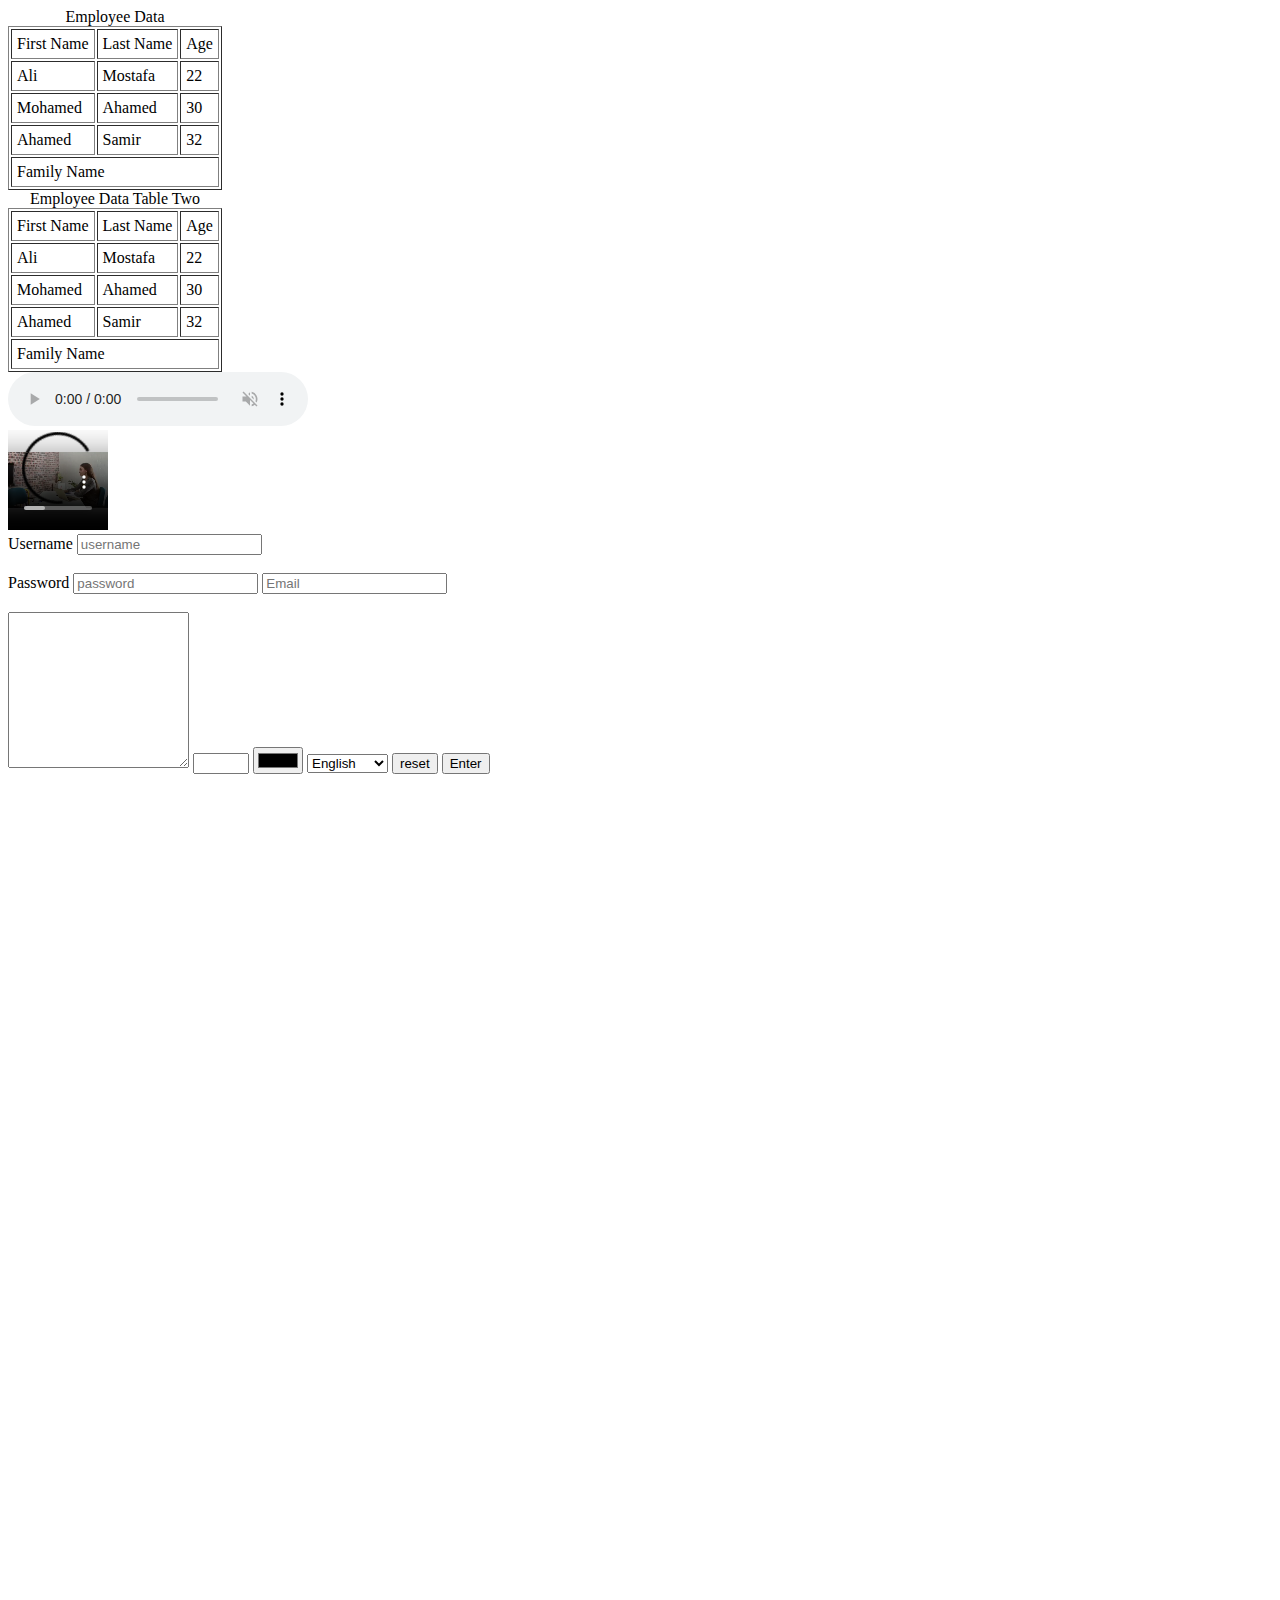
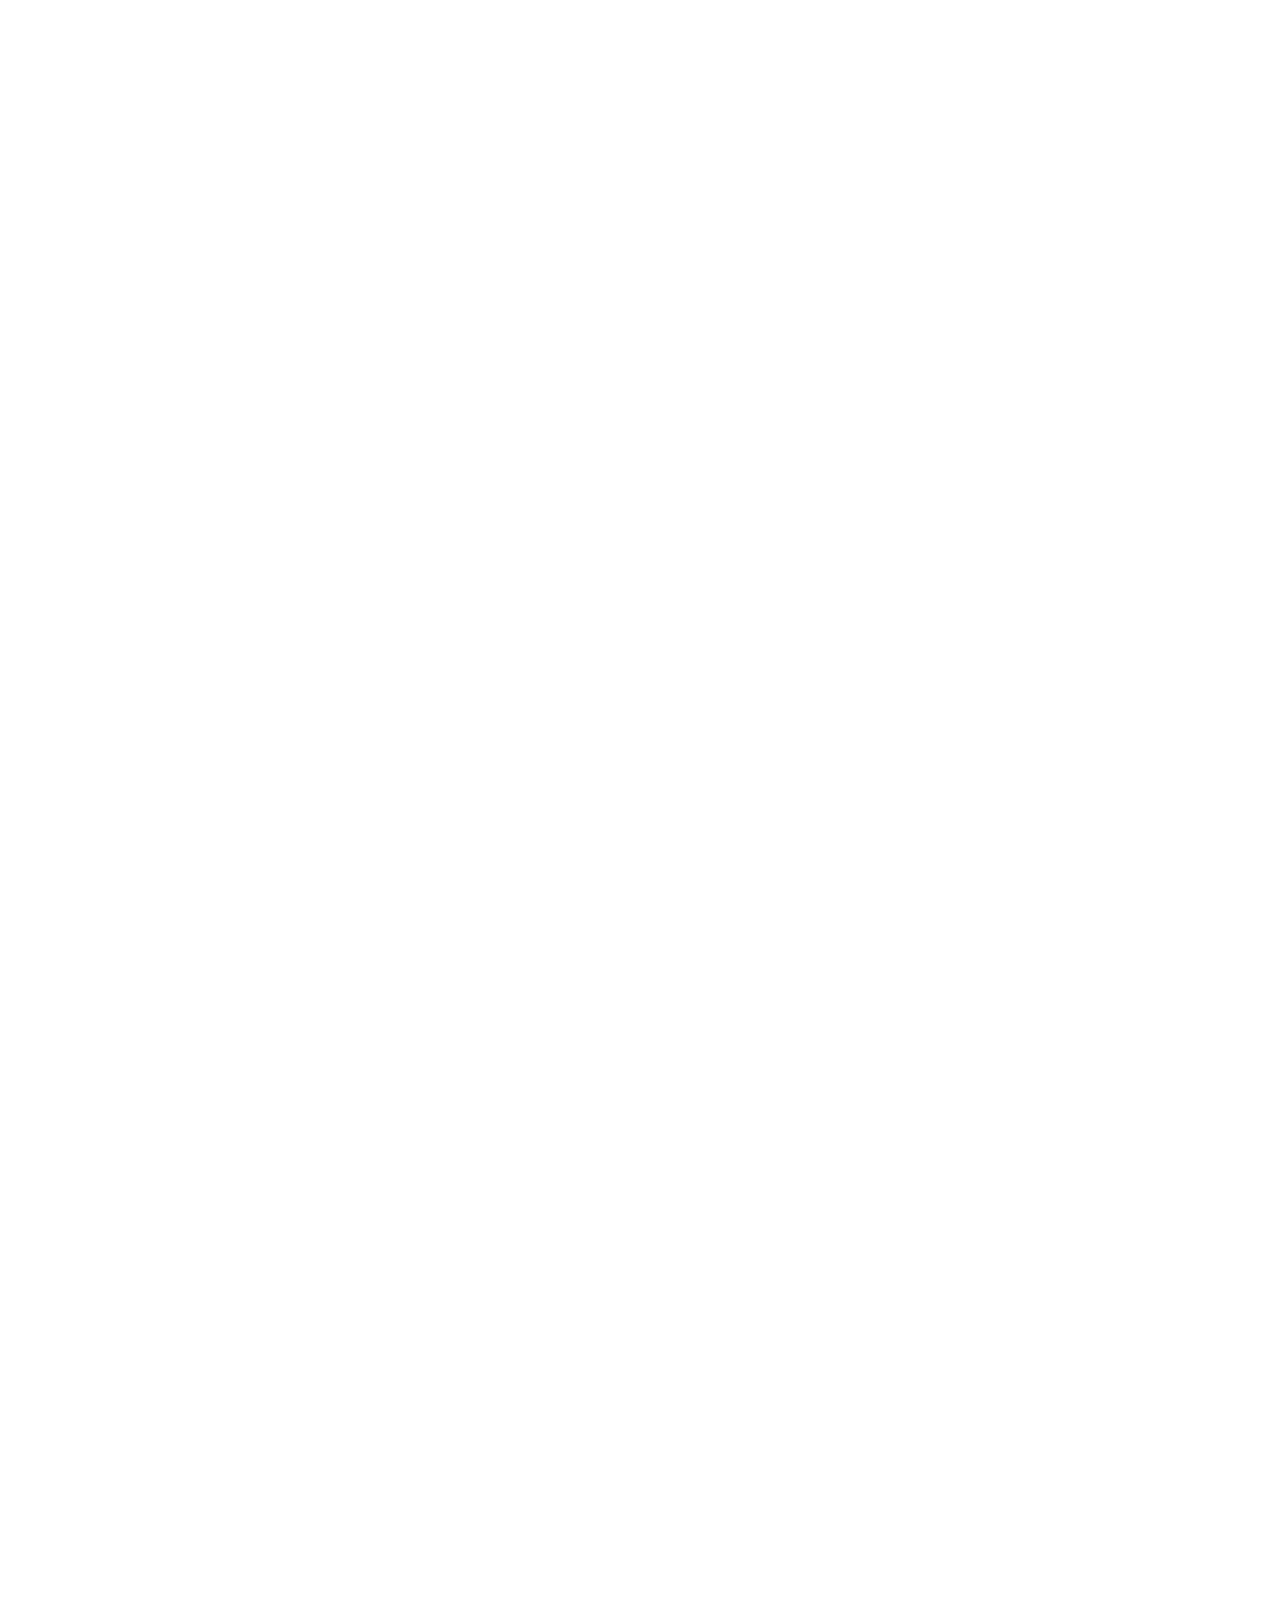
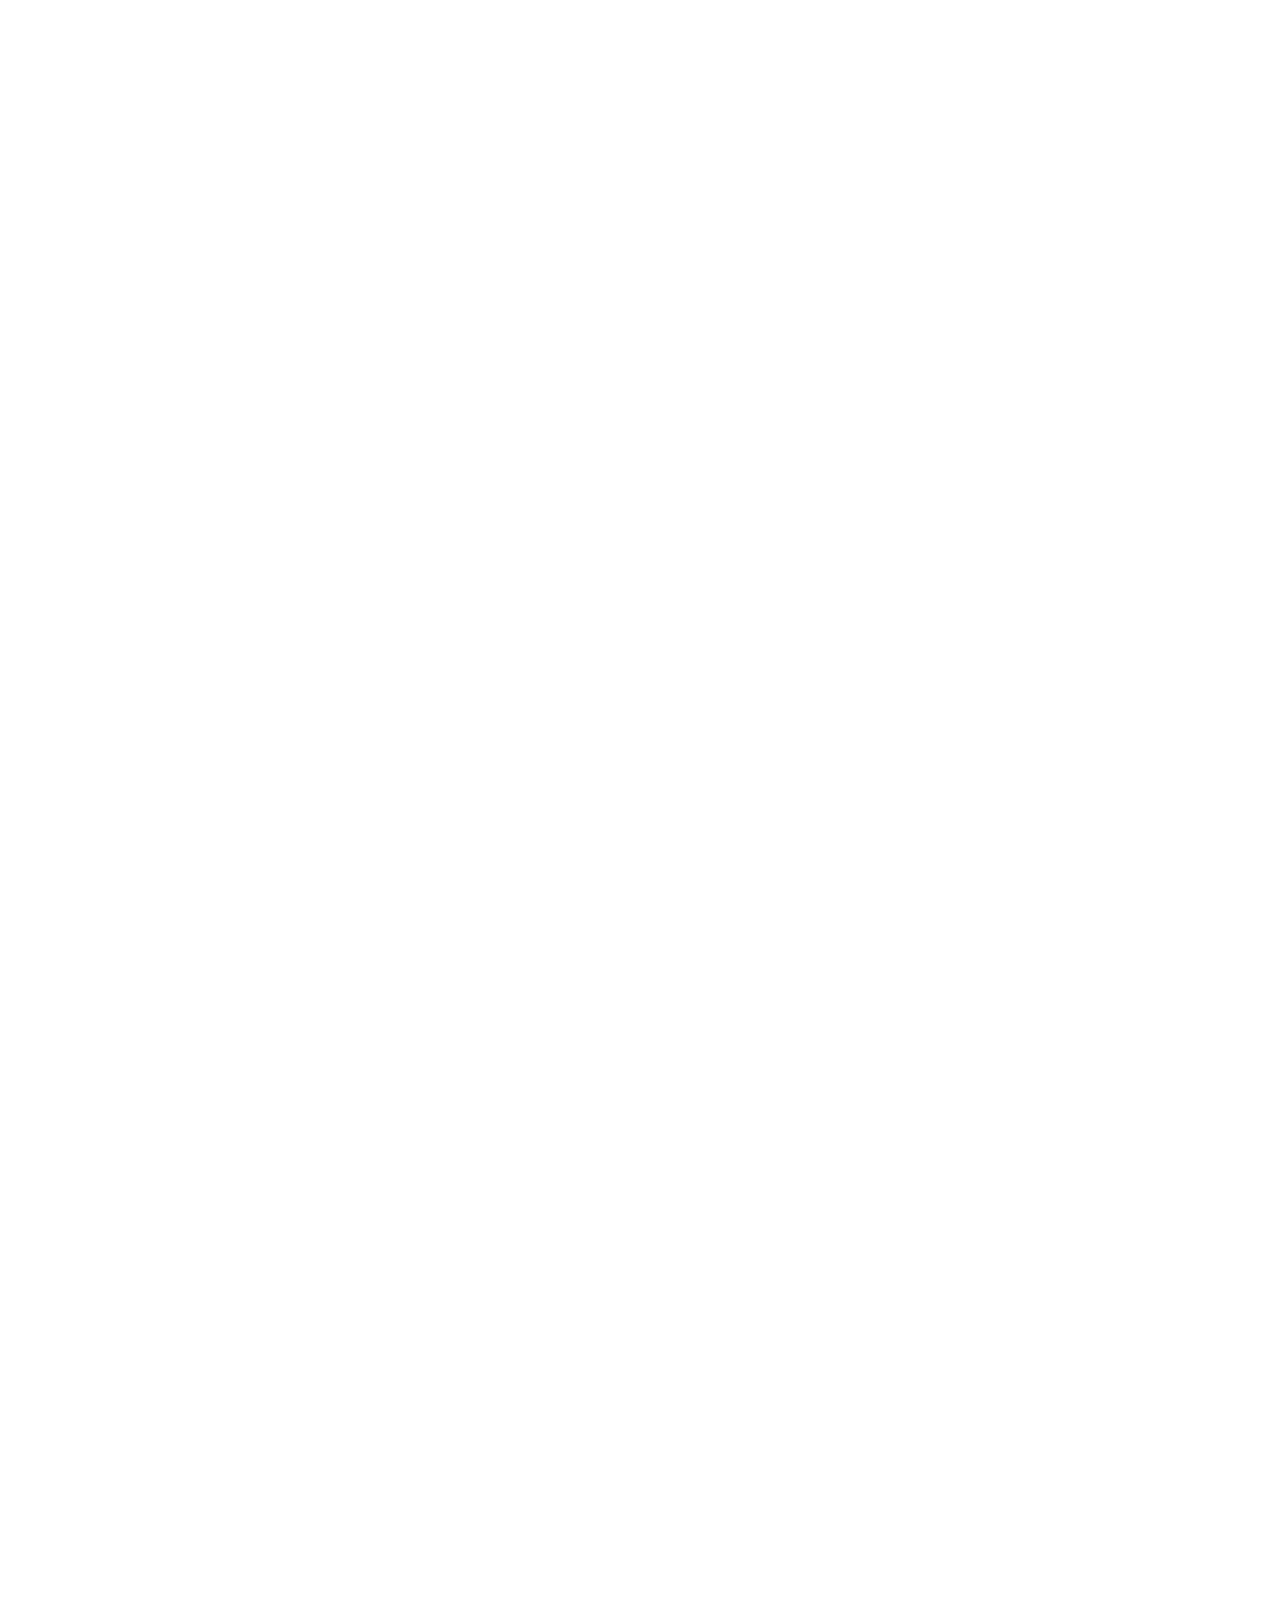
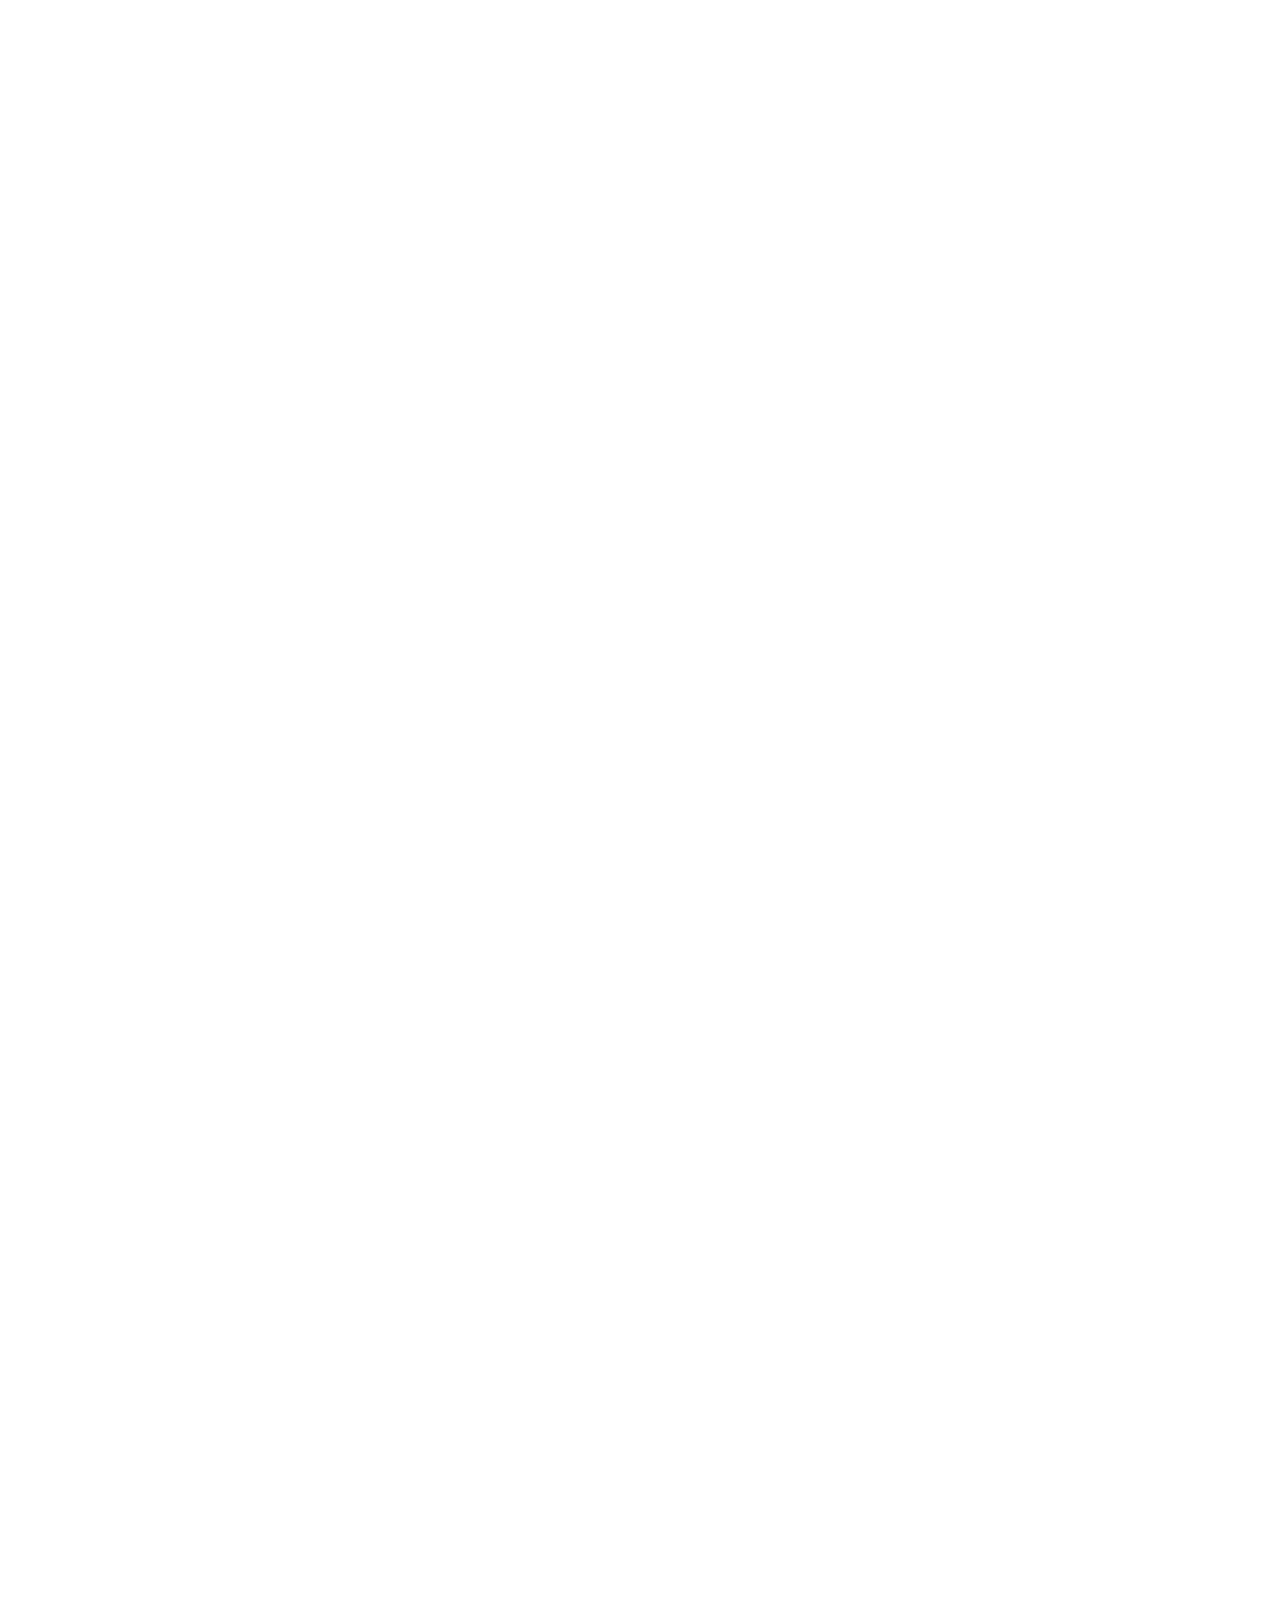
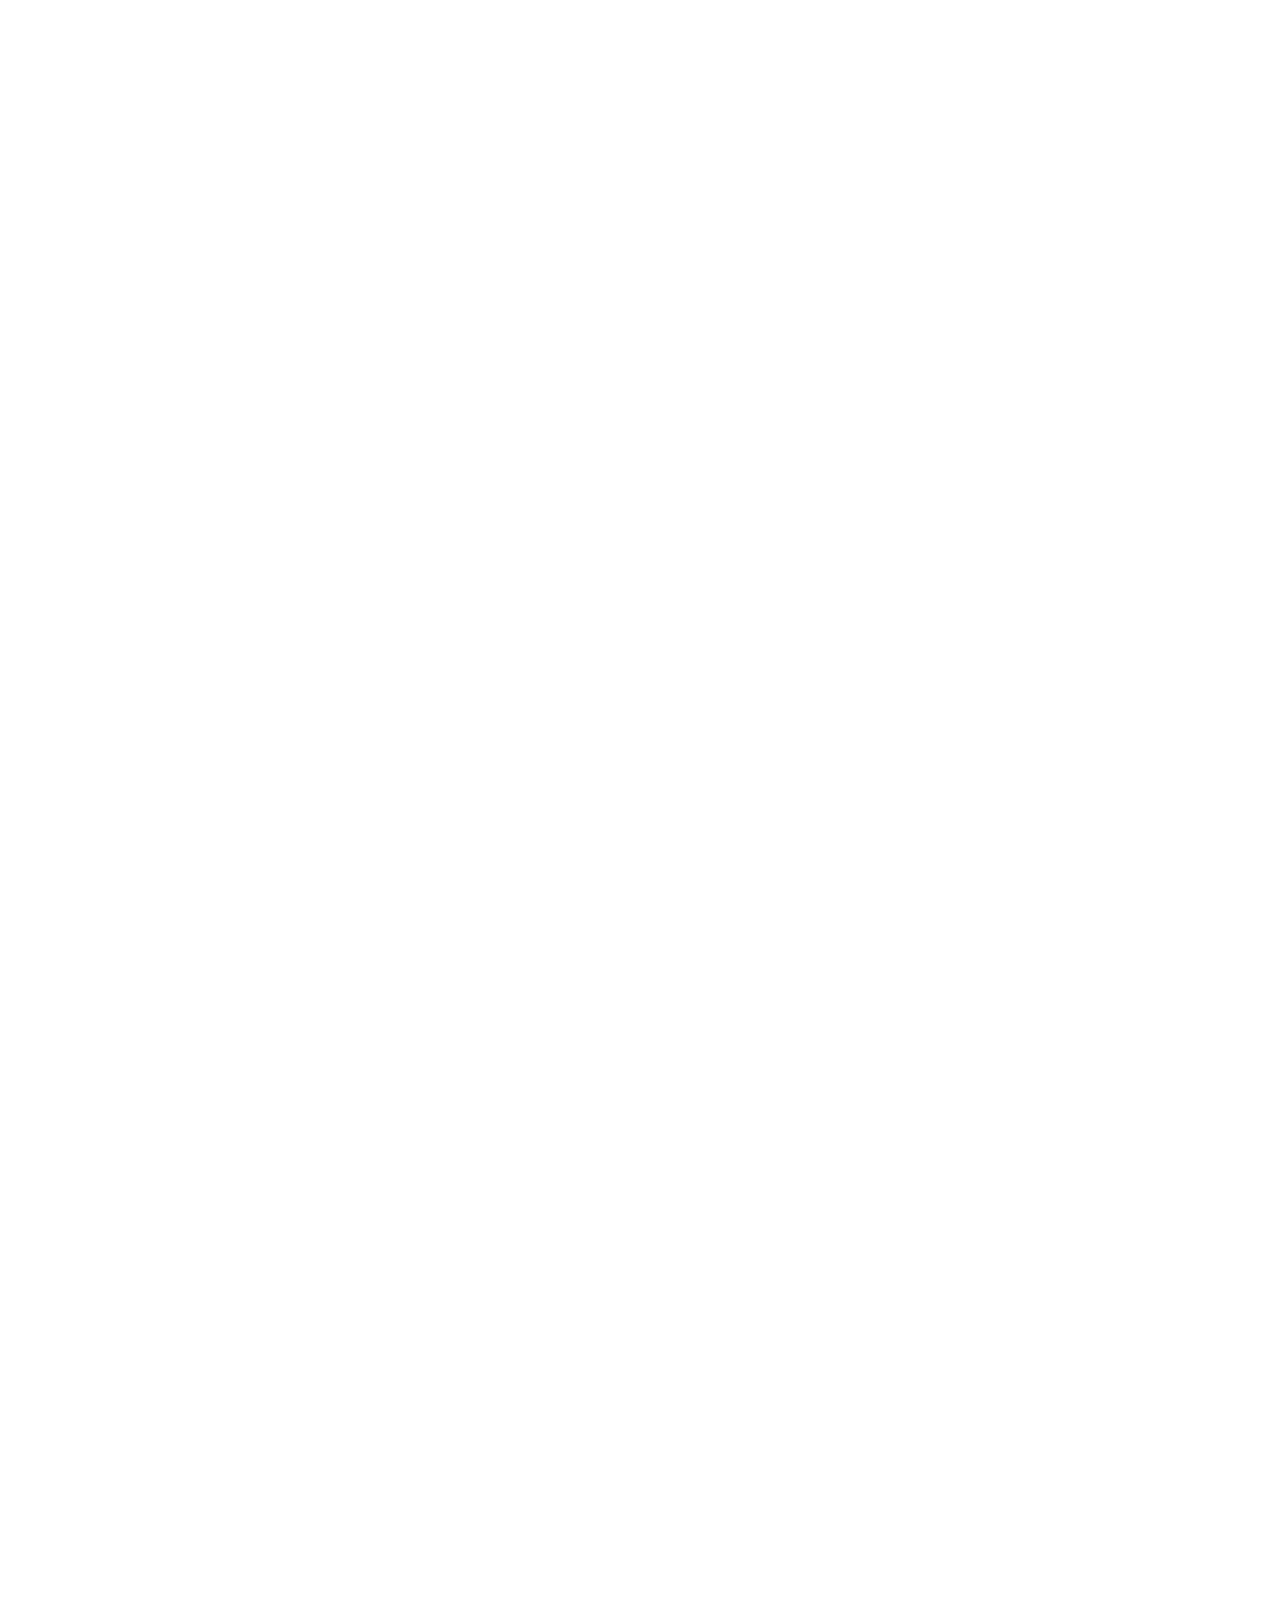
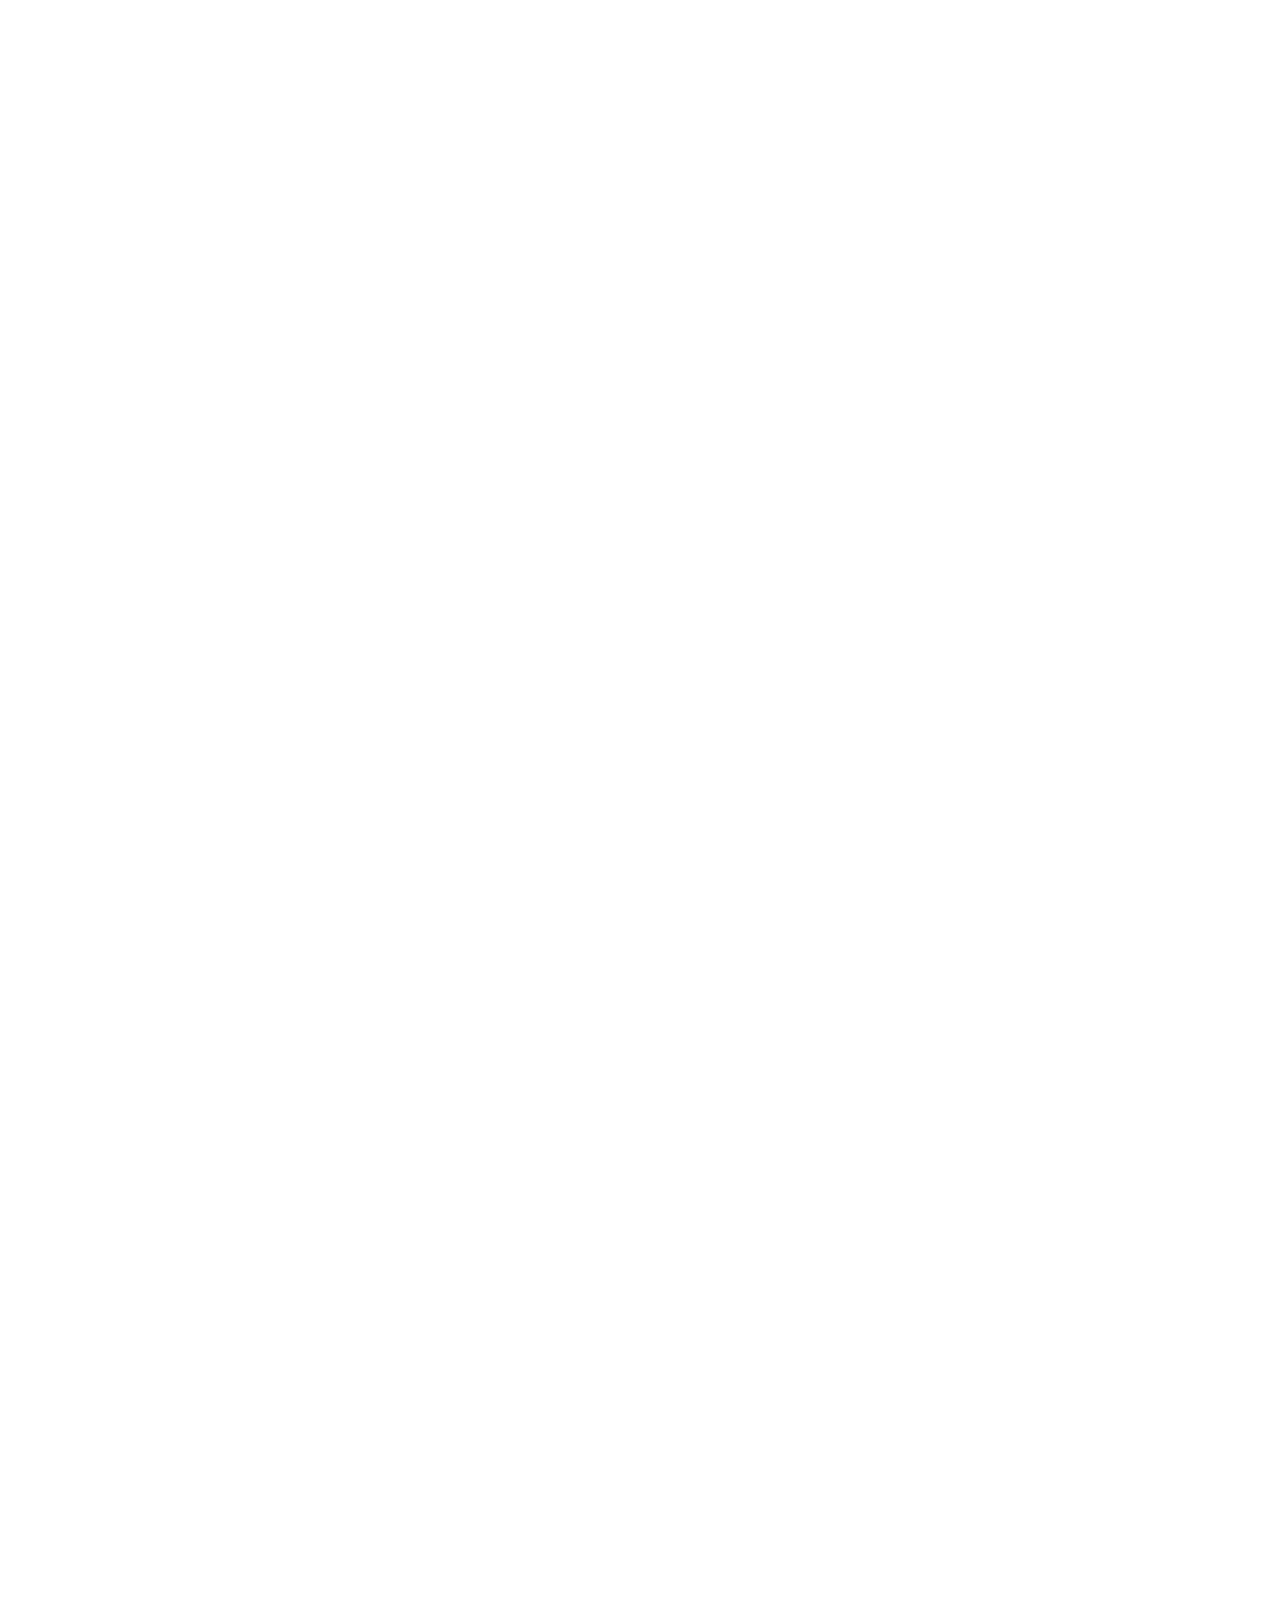
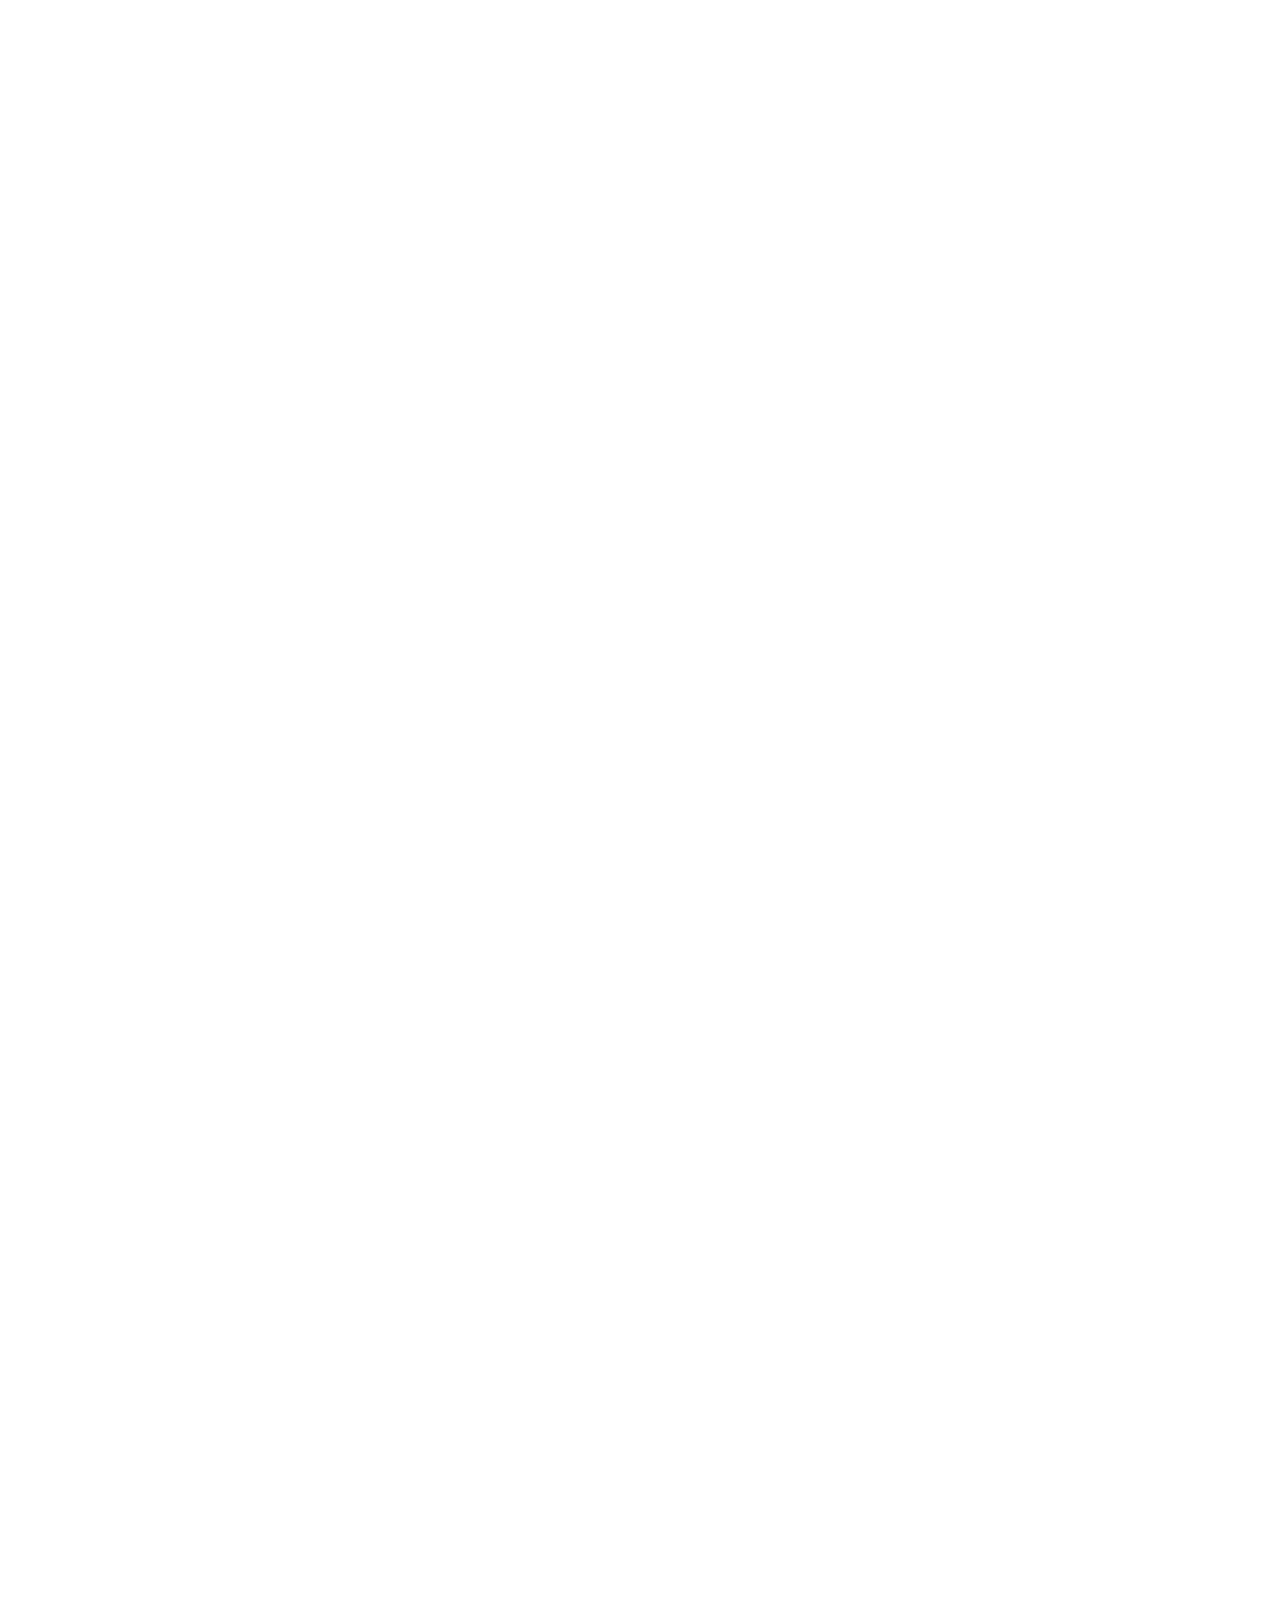
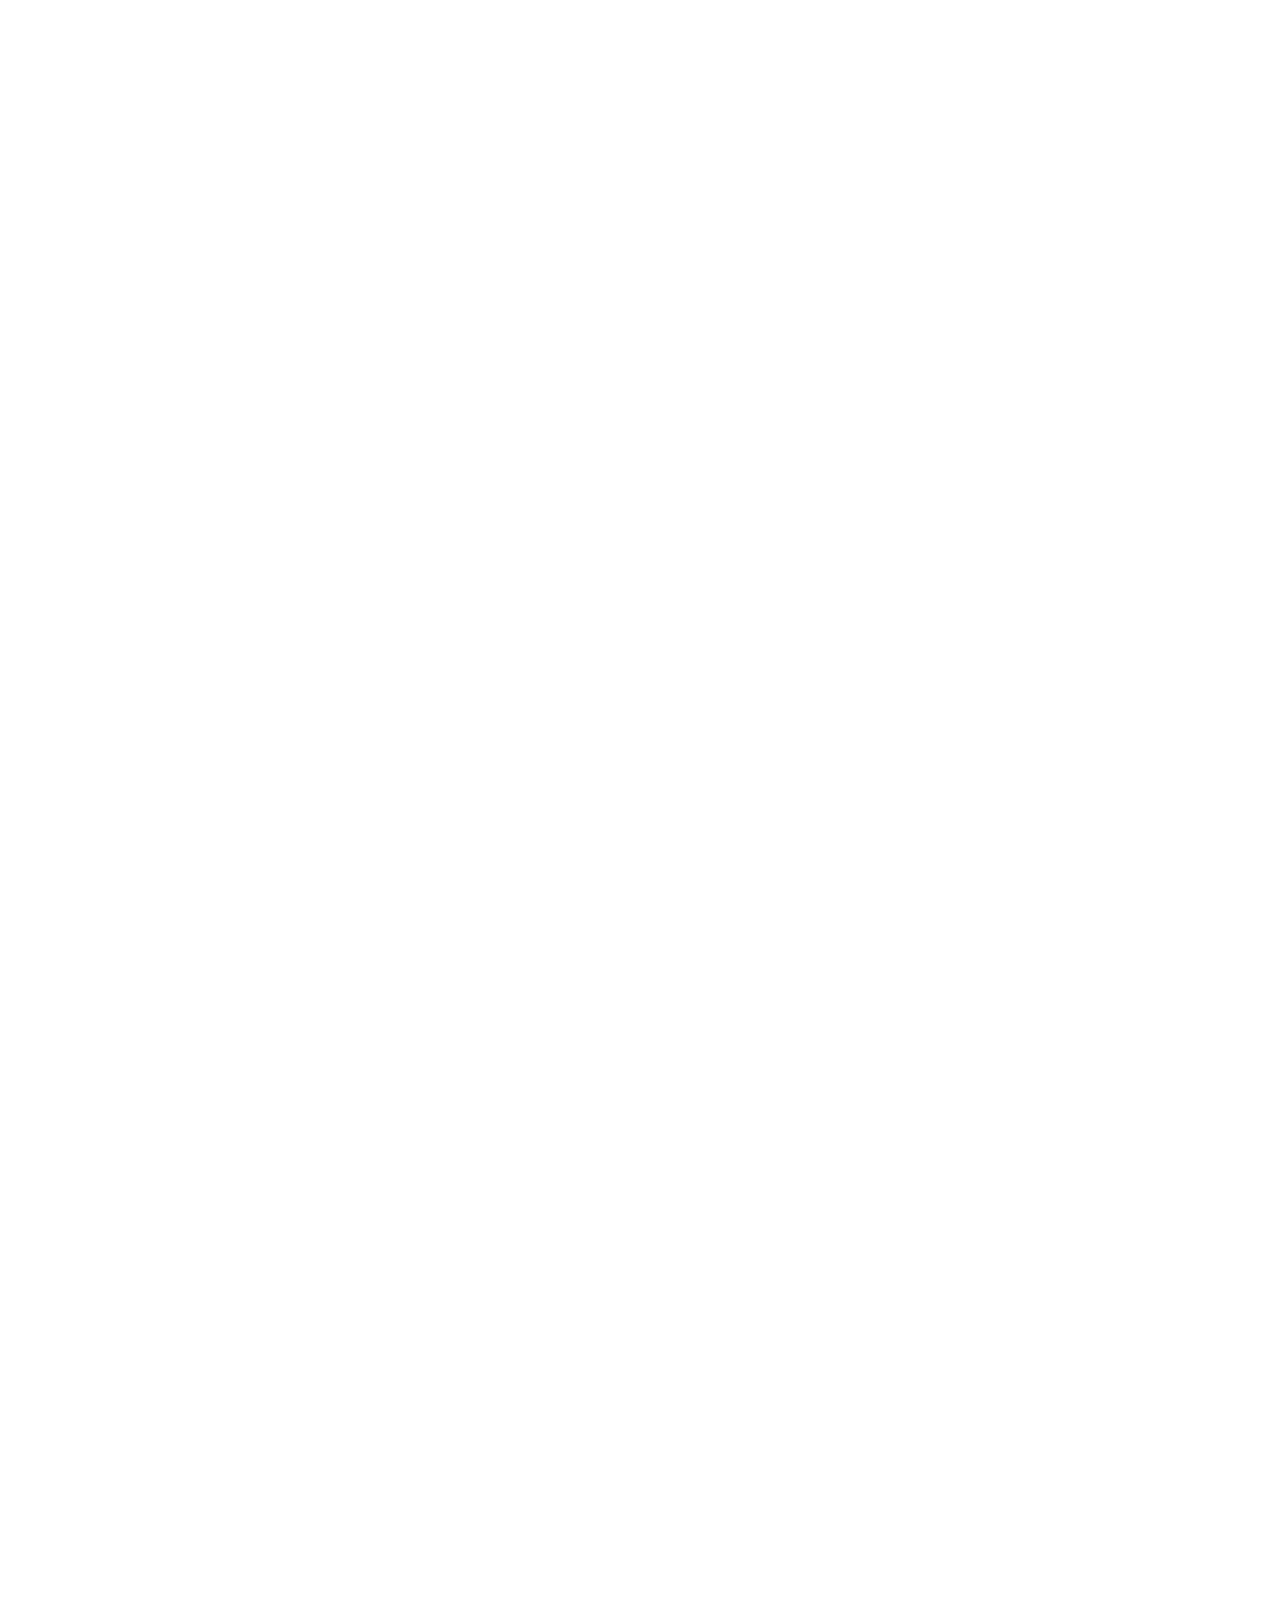
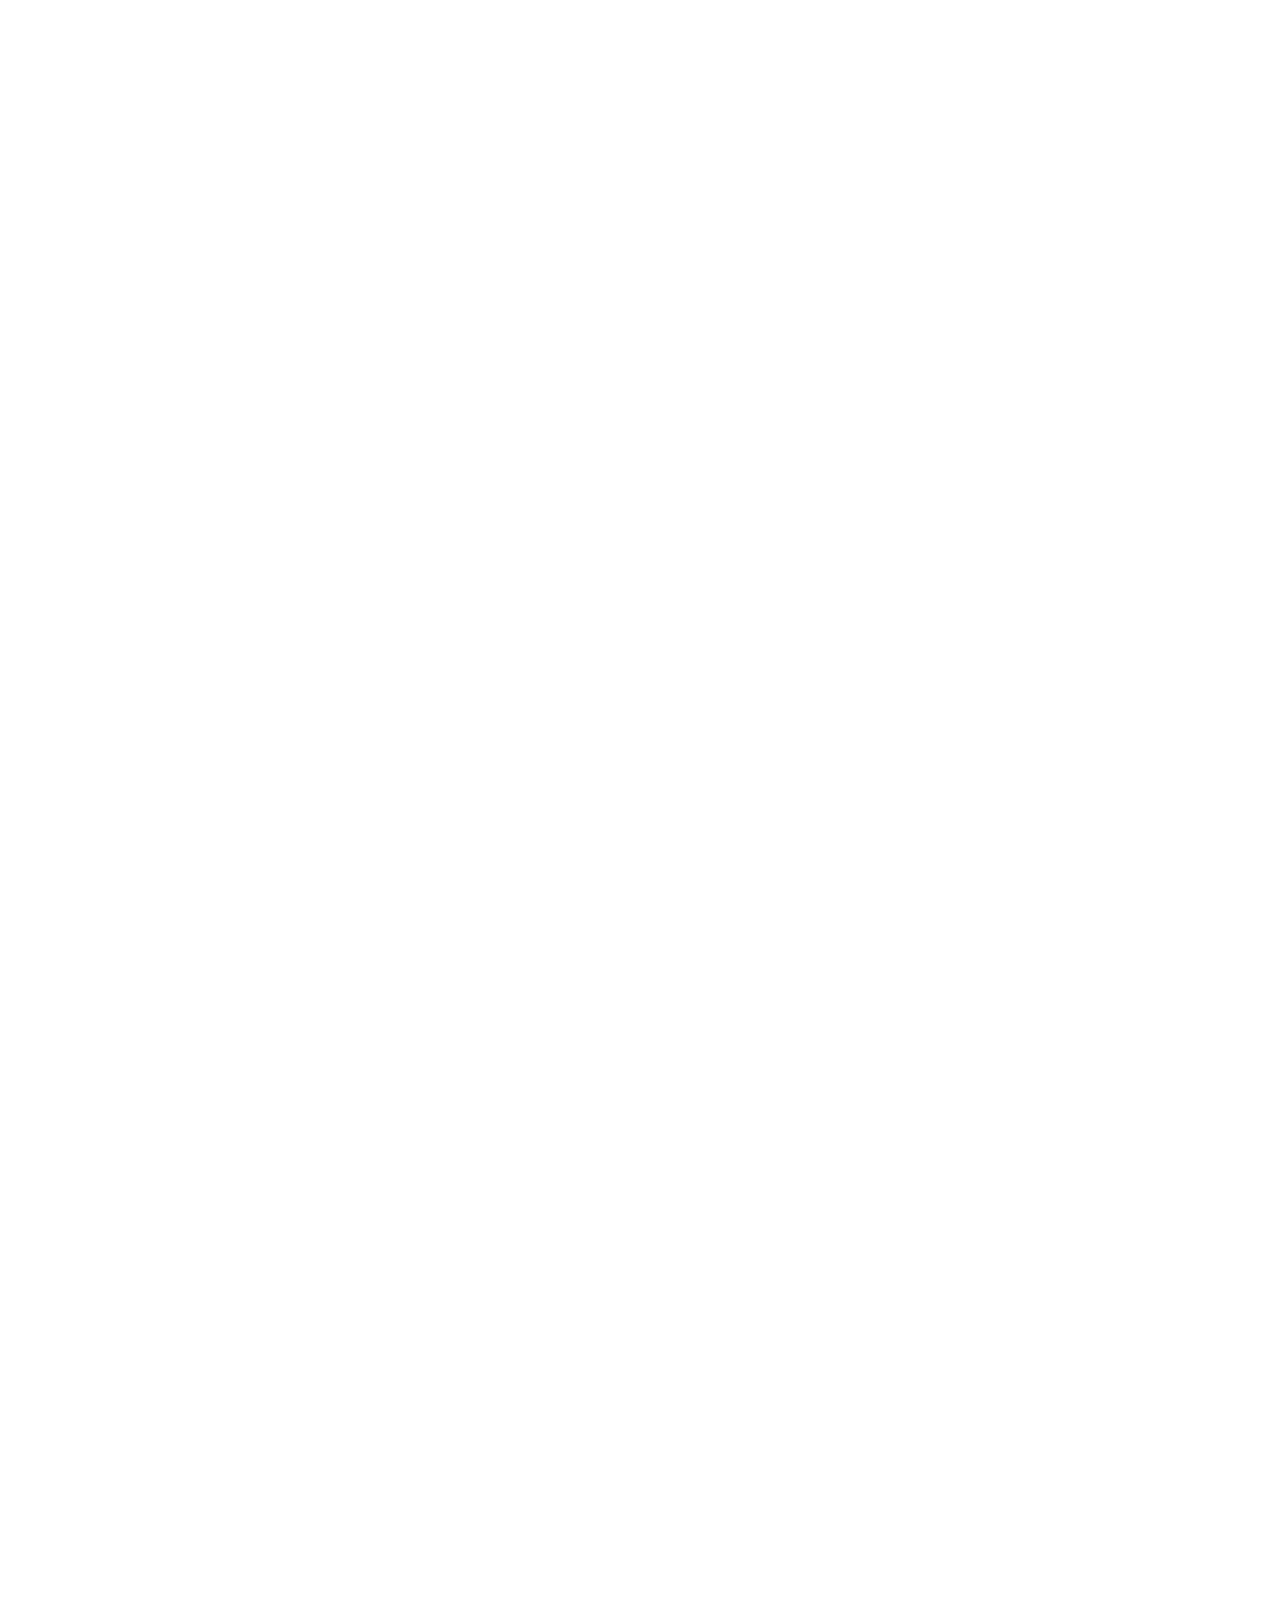
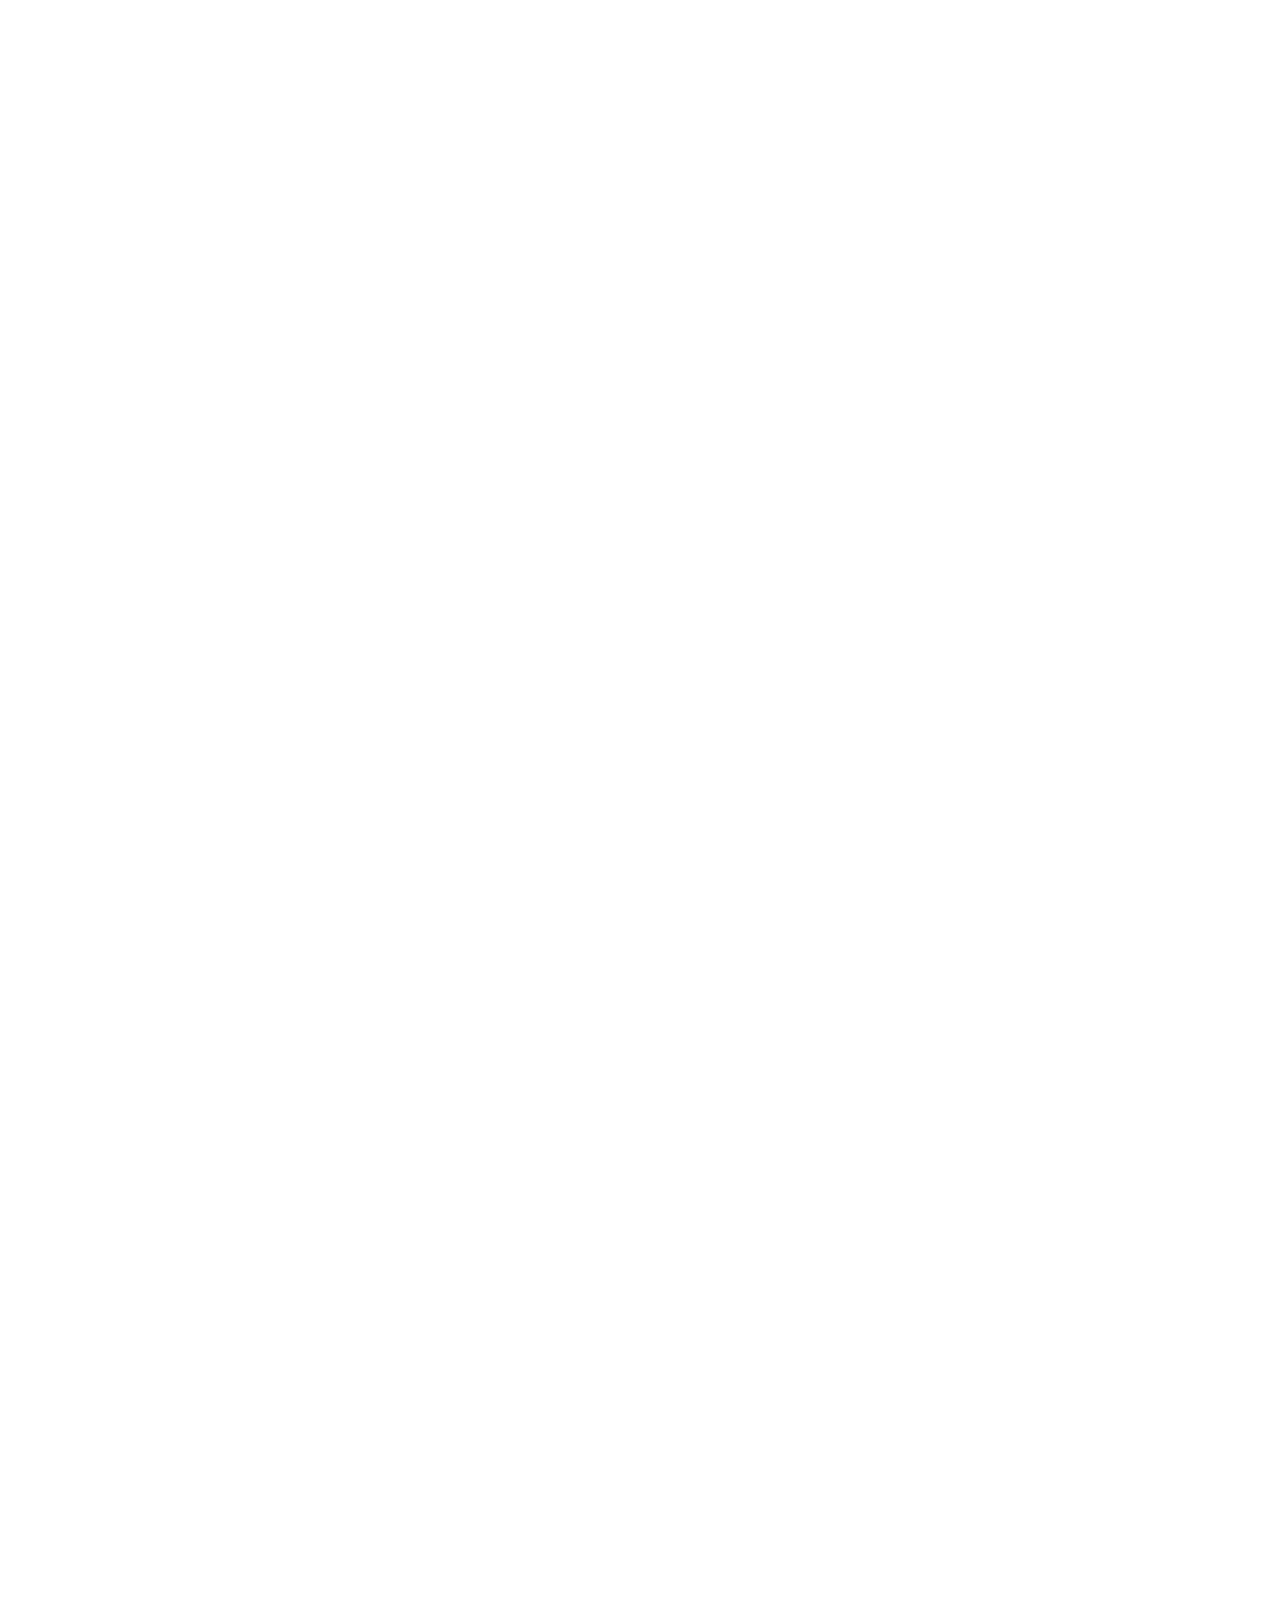
==== Lecture04/index.html @ a2633386 "Lecture04 are added.." ====
<!DOCTYPE html>
<html>
<head>
	<meta charset="utf-8">
	<meta name="viewport" content="width=device-width, initial-scale=1">
	<title>Lecture04 - Table - Media - Form</title>

	<style type="text/css">
		body {
			height: 11700vh;
		}
	</style>
</head>
<body>
	<!-- Table -->
	<table border="1" cellpadding="5px">
		<caption>Employee Data</caption>
		<thead>
			<tr>
				<td>First Name</td>
				<td>Last Name</td>
				<td>Age</td>
			</tr>
		</thead>
		<tbody>
			<tr>
				<td>Ali</td>
				<td>Mostafa</td>
				<td>22</td>
			</tr>
			<tr>
				<td>Mohamed</td>
				<td>Ahamed</td>
				<td>30</td>
			</tr>
			<tr>
				<td>Ahamed</td>
				<td>Samir</td>
				<td>32</td>
			</tr>
		</tbody>
		<tfoot>
			<tr>
				<td colspan="3">Family Name</td>
			</tr>
		</tfoot>
	</table>

	<table border="1" cellpadding="5px">
		<caption>Employee Data Table Two</caption>

			<tr>
				<td>First Name</td>
				<td>Last Name</td>
				<td>Age</td>
			</tr>
	
		
			<tr>
				<td>Ali</td>
				<td>Mostafa</td>
				<td>22</td>
			</tr>
			<tr>
				<td>Mohamed</td>
				<td>Ahamed</td>
				<td>30</td>
			</tr>
			<tr>
				<td>Ahamed</td>
				<td>Samir</td>
				<td>32</td>
			</tr>
		
		
			<tr>
				<td colspan="3">Family Name</td>
			</tr>
		
	</table>

	<!-- Media -->
	<audio controls muted autoplay loop>
		<source src="C:\Users\MOHAMED\frontend-course2025\Lecture04\honor.mp3" type="audio/mp3">
	</audio>
	<br>
	<video controls  muted loop width="100" height="100">
		<source src="dev.mp4" type="video/mp4">
	</video>
	<track kind="subtitles" src="translate.vtt" srclang="en" label="English">
	<track kind="subtitles" src="translate2.vtt" srclang="ar" label="Arabic">

	<!-- Form -->
	<form action="" method="POST">
		<label>Username</label>
		<input type="text" placeholder="username" name="username"> <br><br>
		<label>Password</label>
		<input type="password" placeholder="password" name="password">
		<input type="email" name="email" placeholder="Email">
		<br><br>
		<textarea cols="20" rows="10" required></textarea>
		<input type="number" name="price" min="10" max="50" required>
		<input type="color" name="">
		<input type="hidden" value="Mohamed">

		<select>
			<optgroup label="Languages">
				<option>English</option>
				<option>Arabic</option>
				<option>Italy</option>
			</optgroup>
			<optgroup label="Lang">
				<option>En</option>
				<option>Ar</option>
				<option>It</option>
			</optgroup>
		</select>
		<input type="reset" name="" value="reset">
		<input type="submit" value="Enter">
	</form>

</body>
</html>
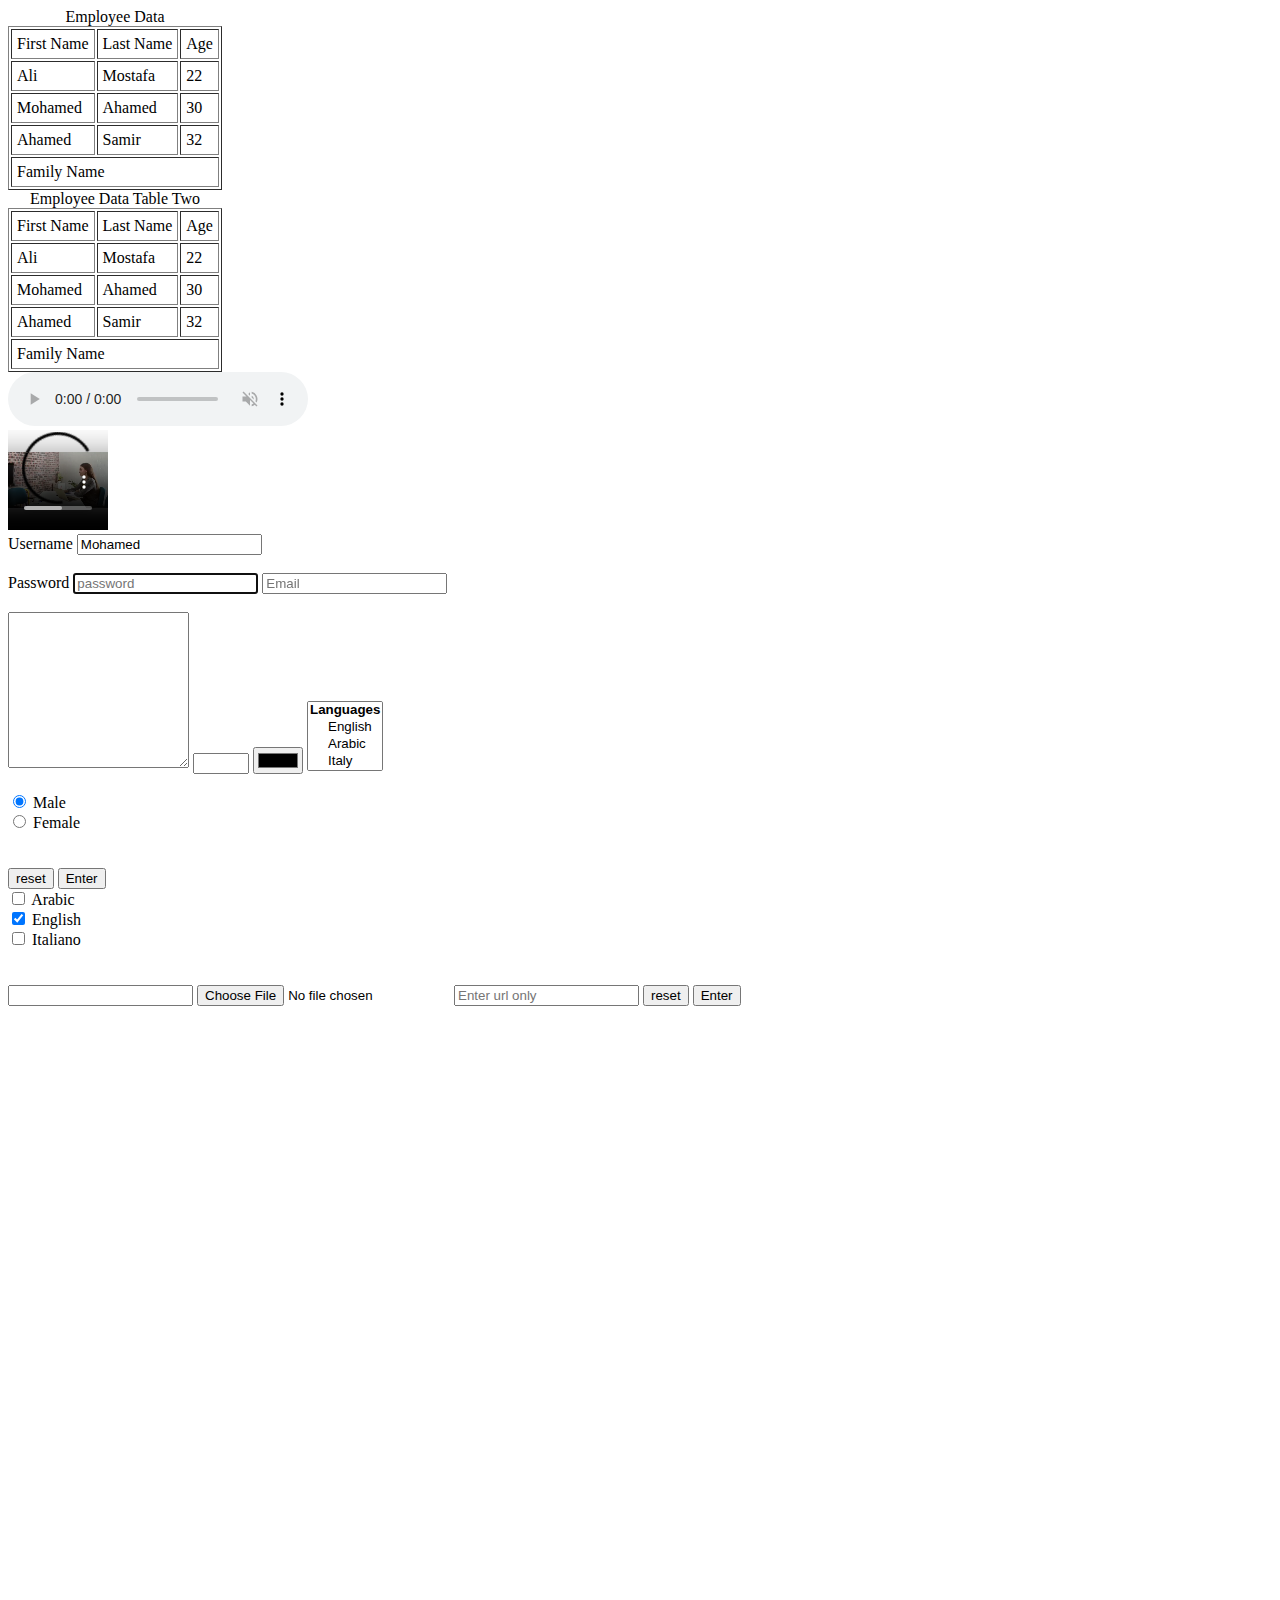
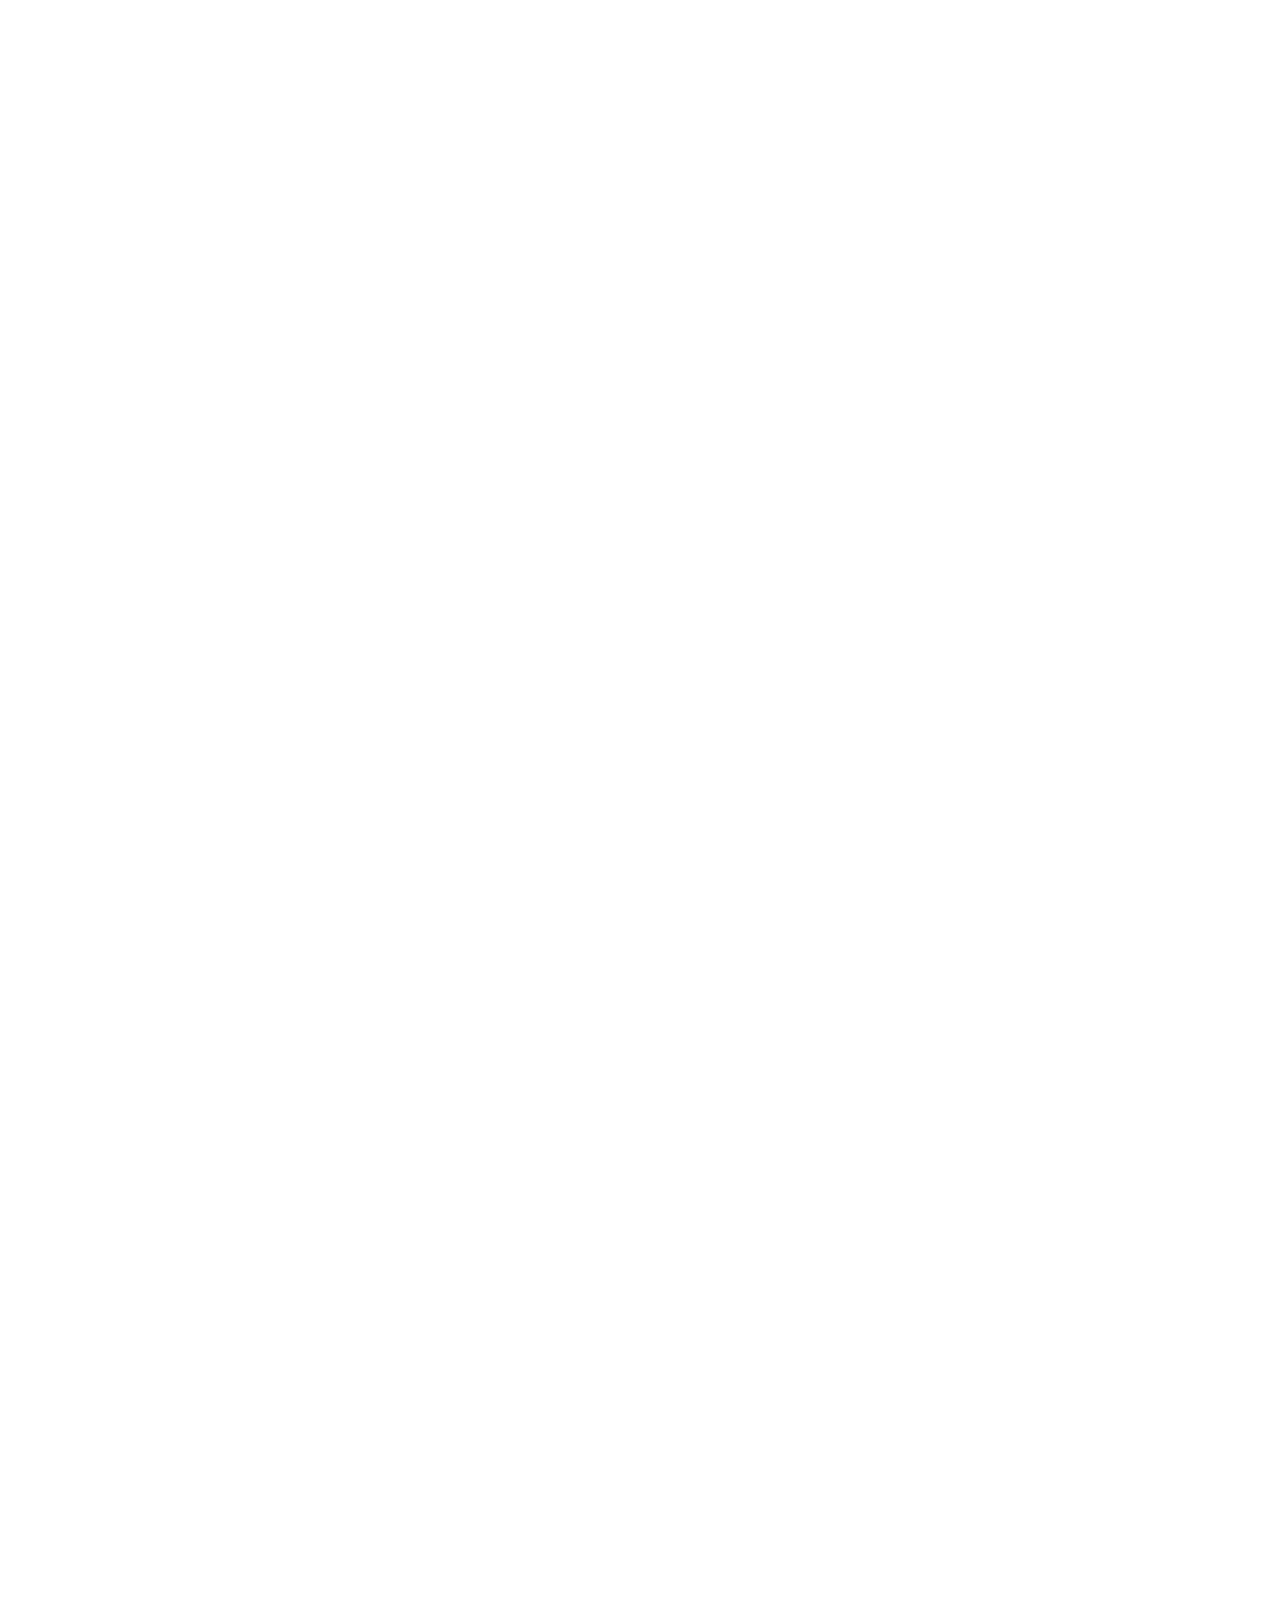
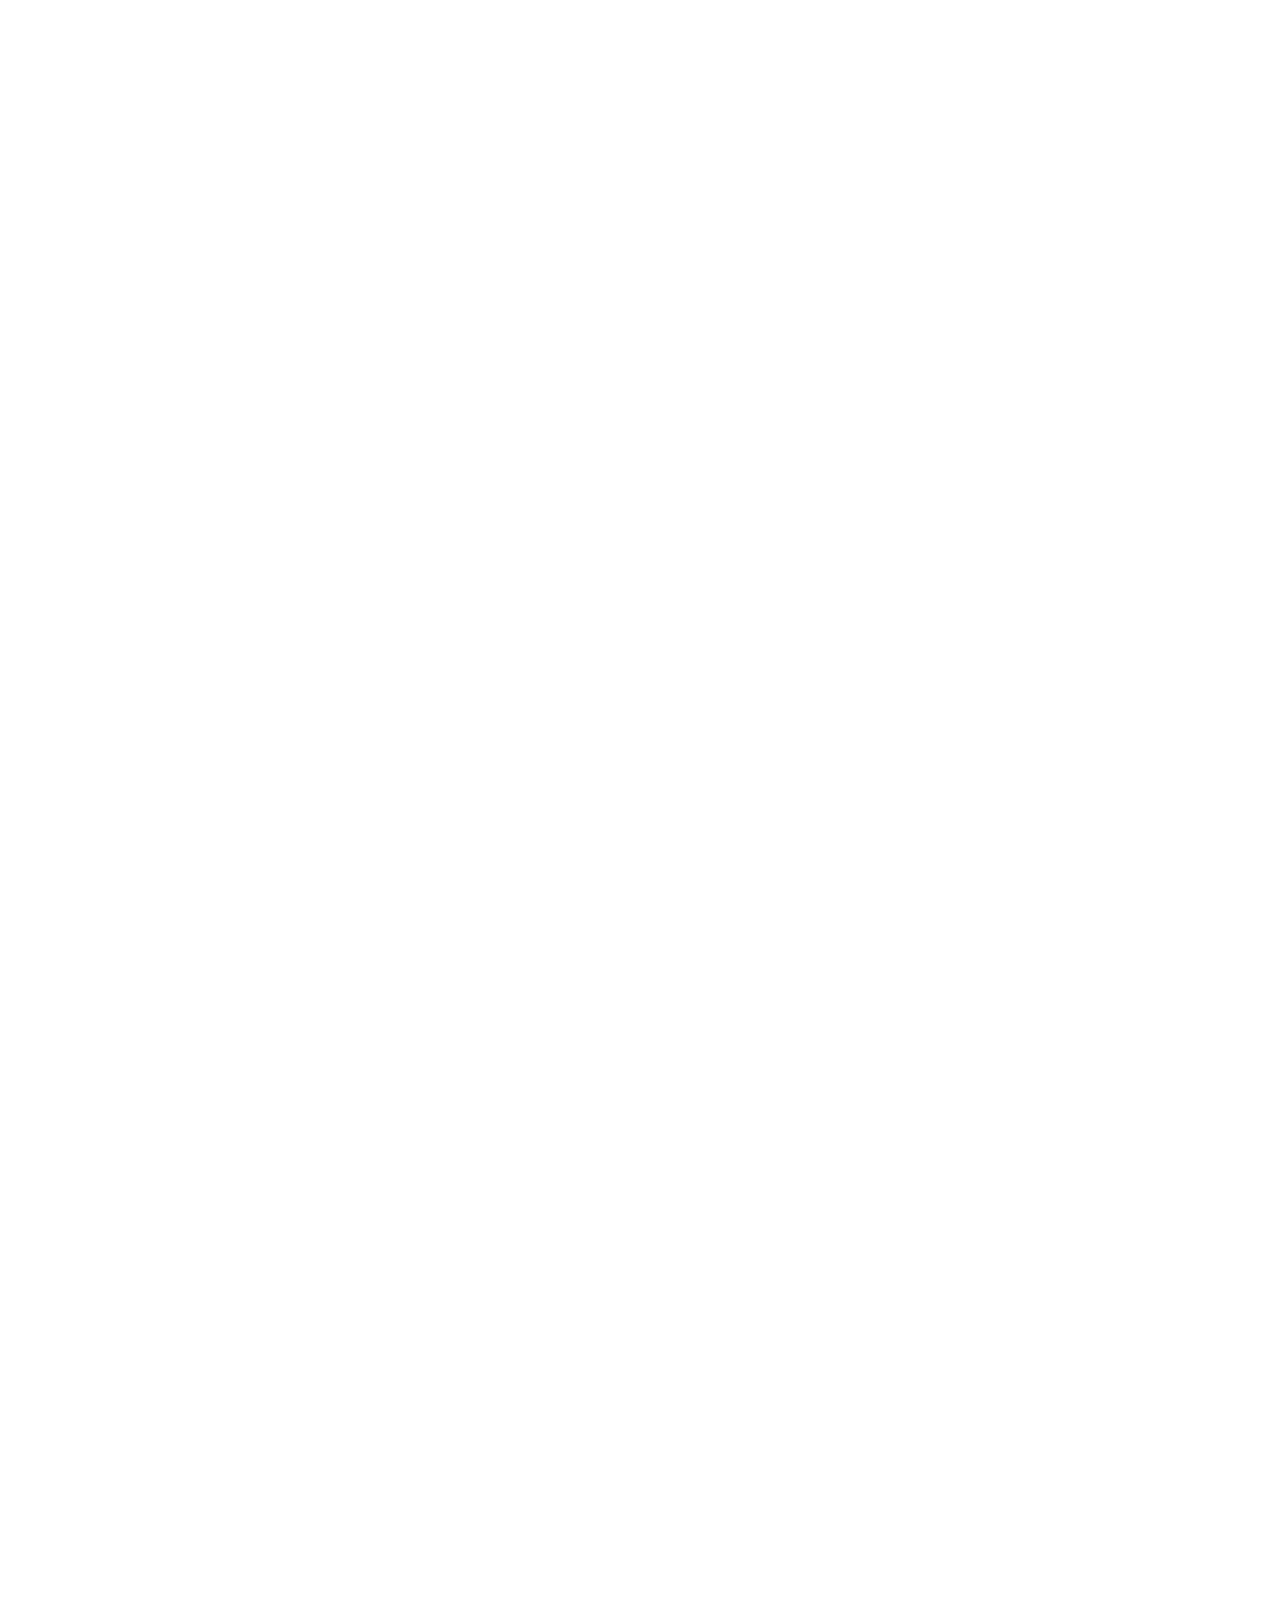
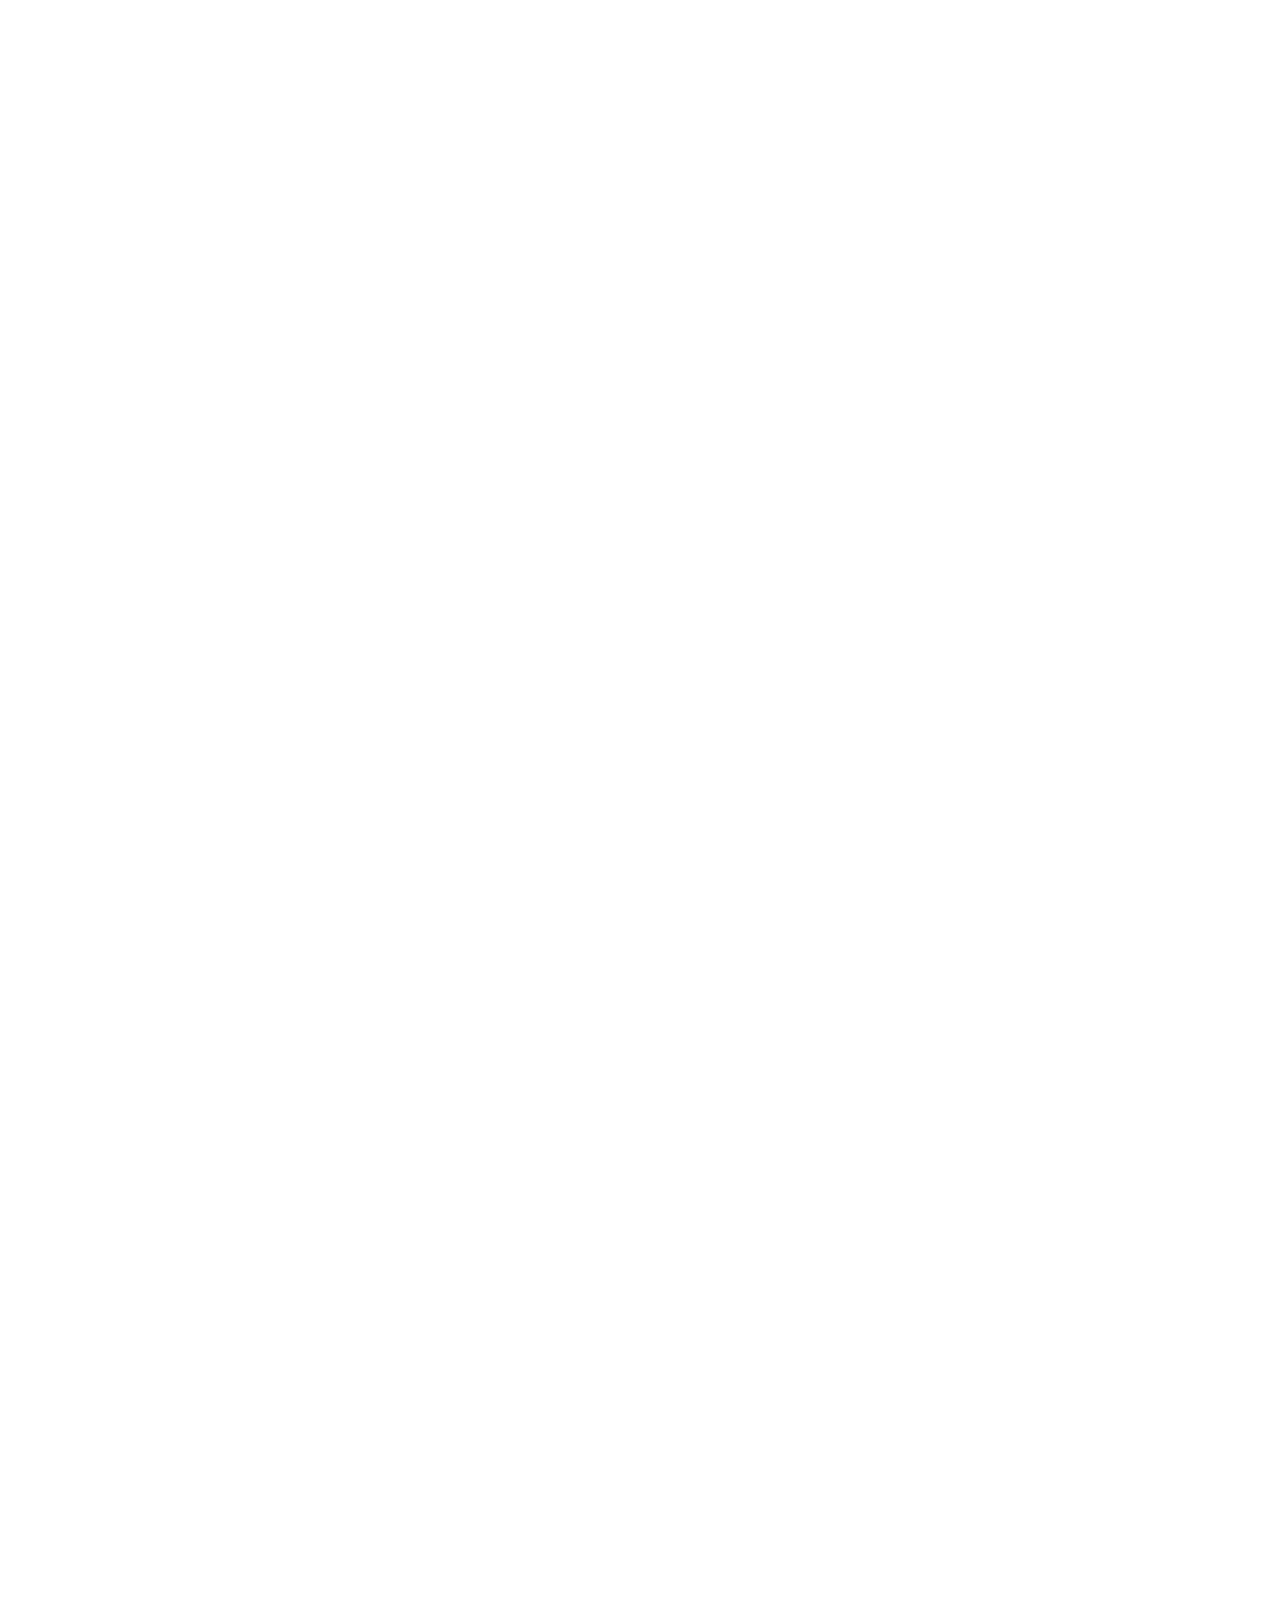
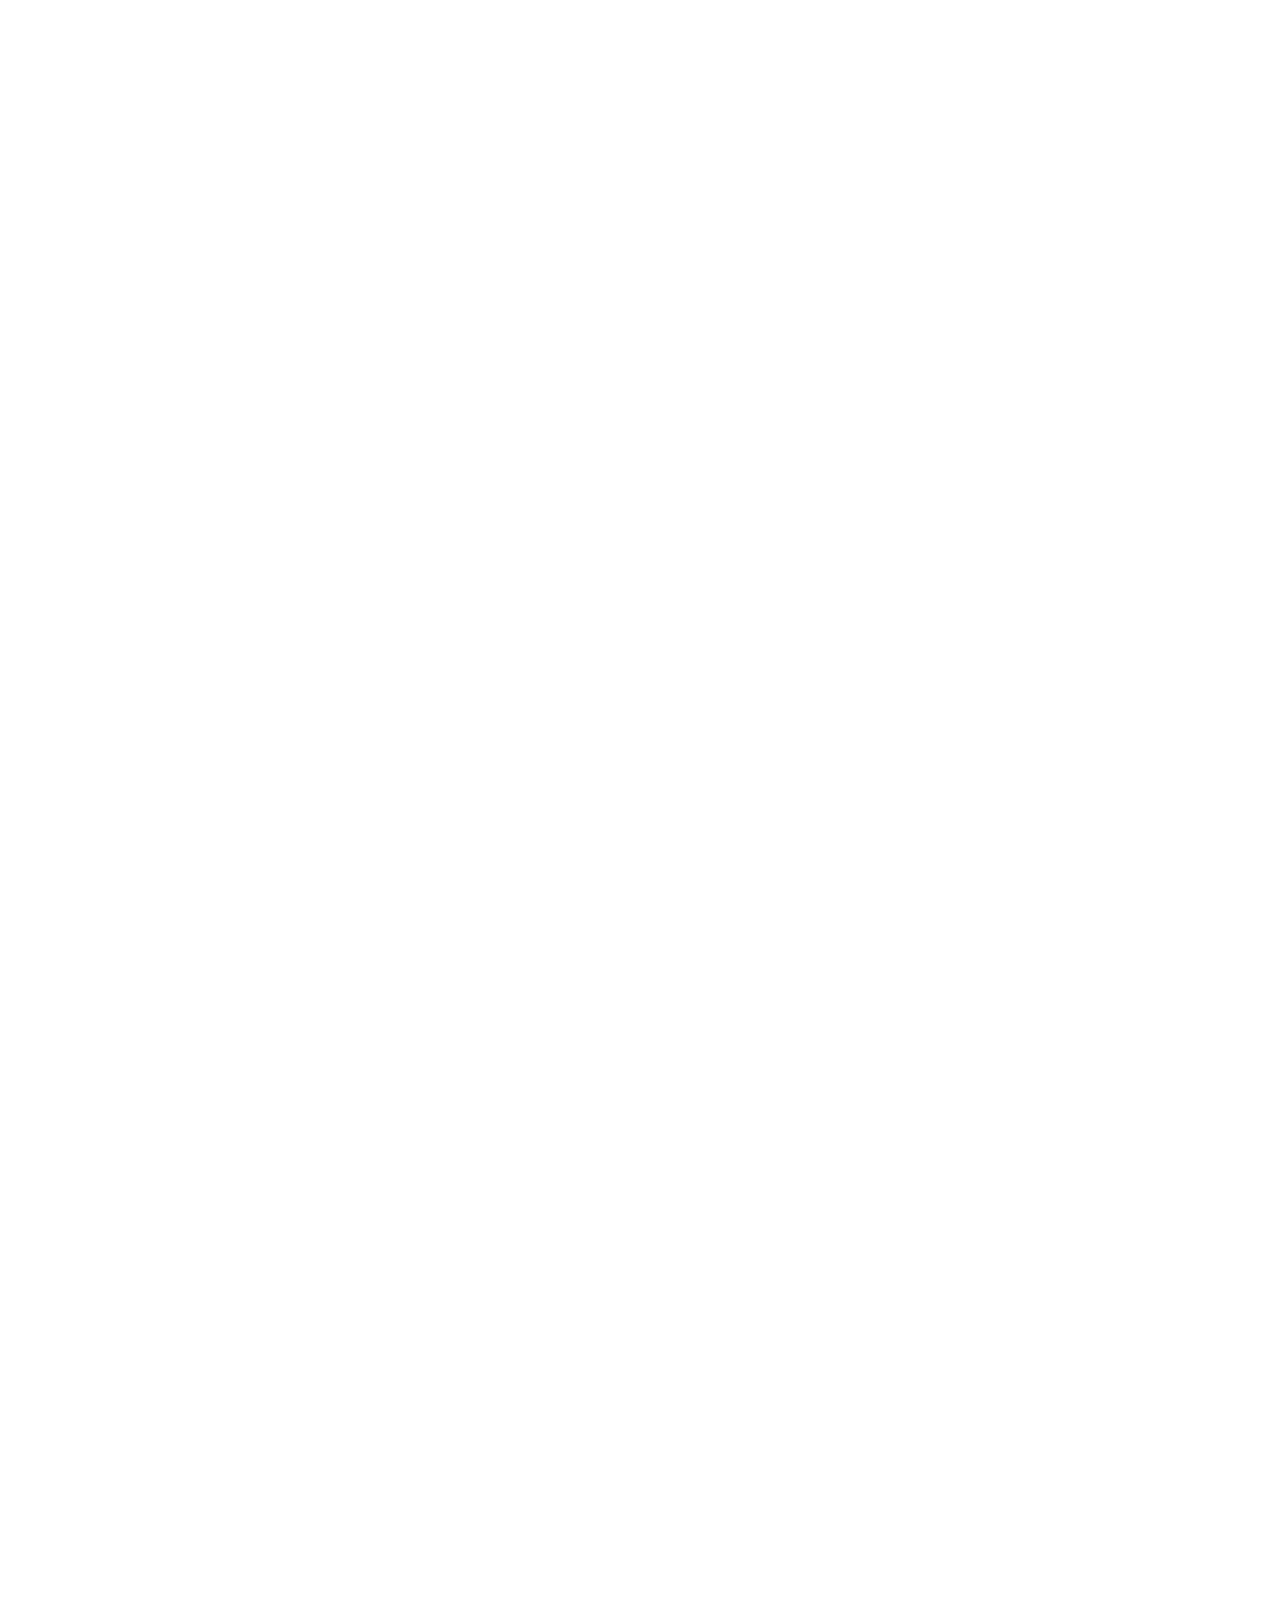
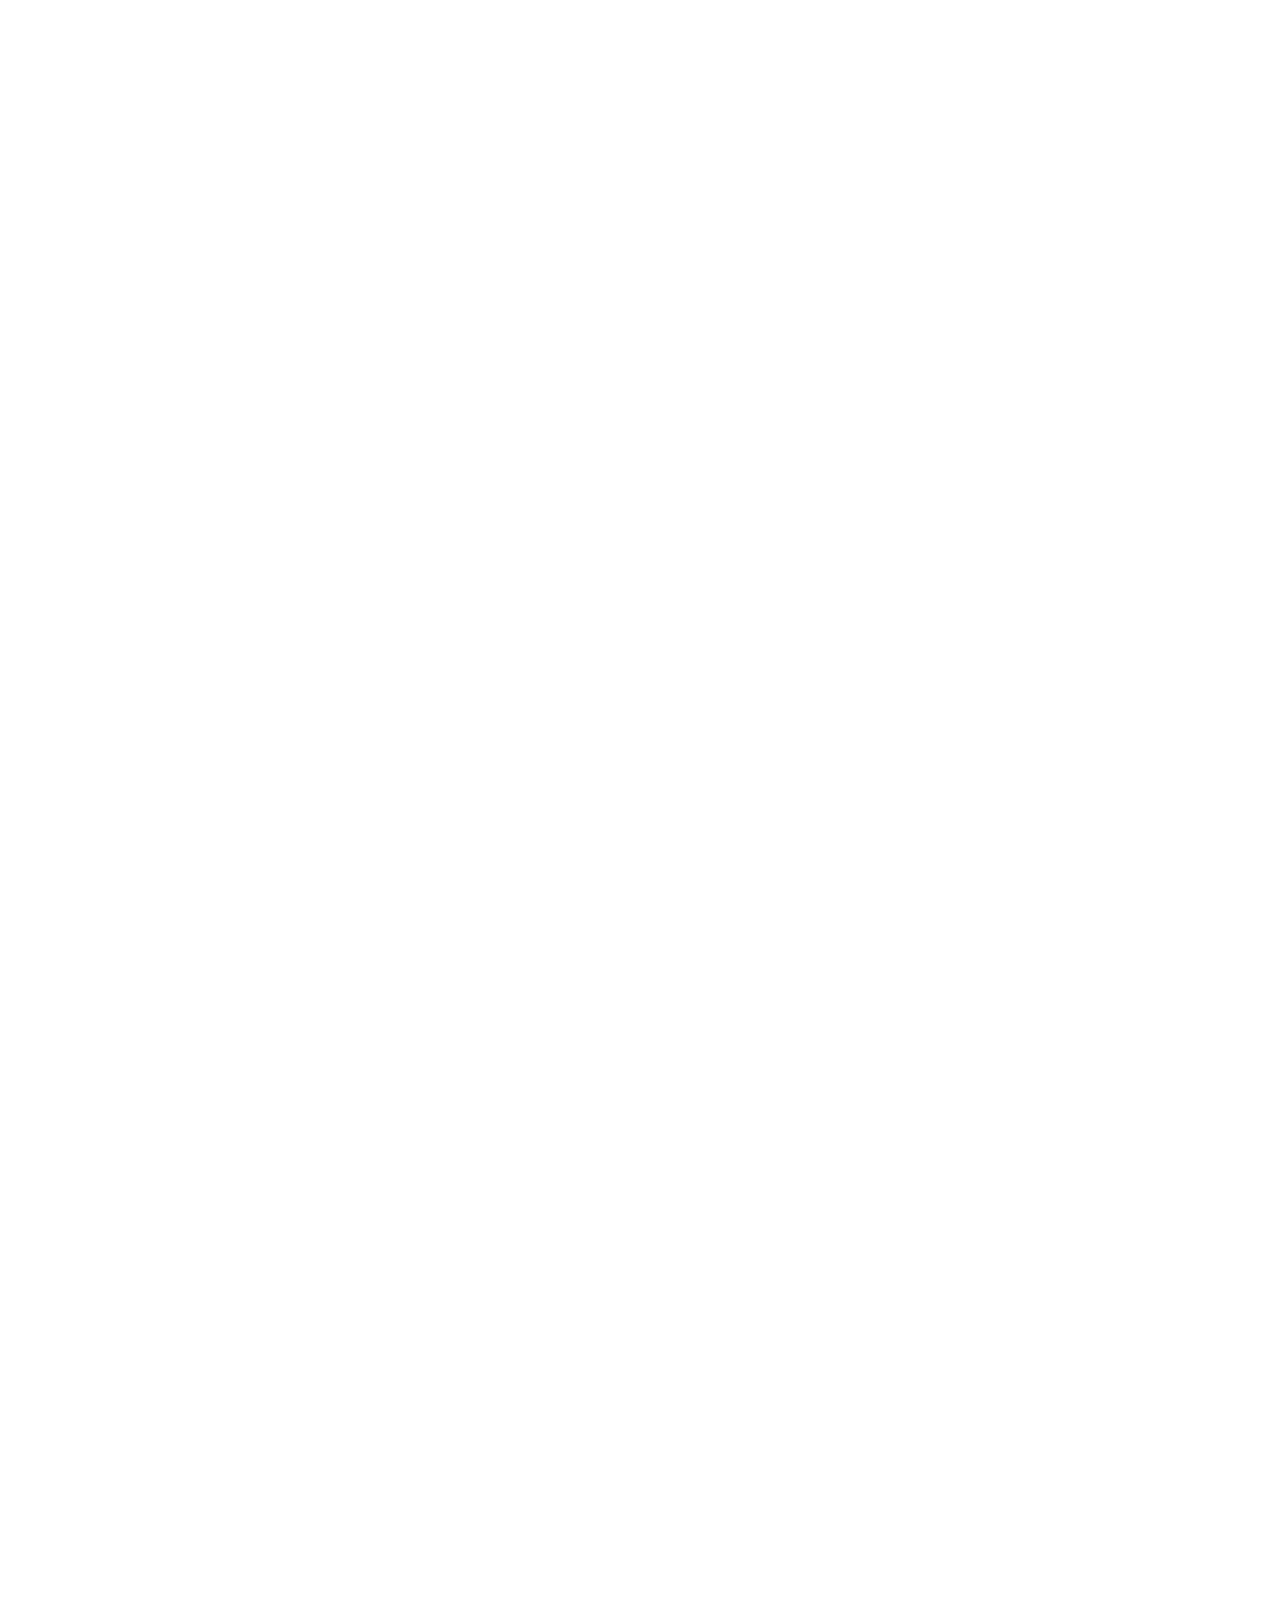
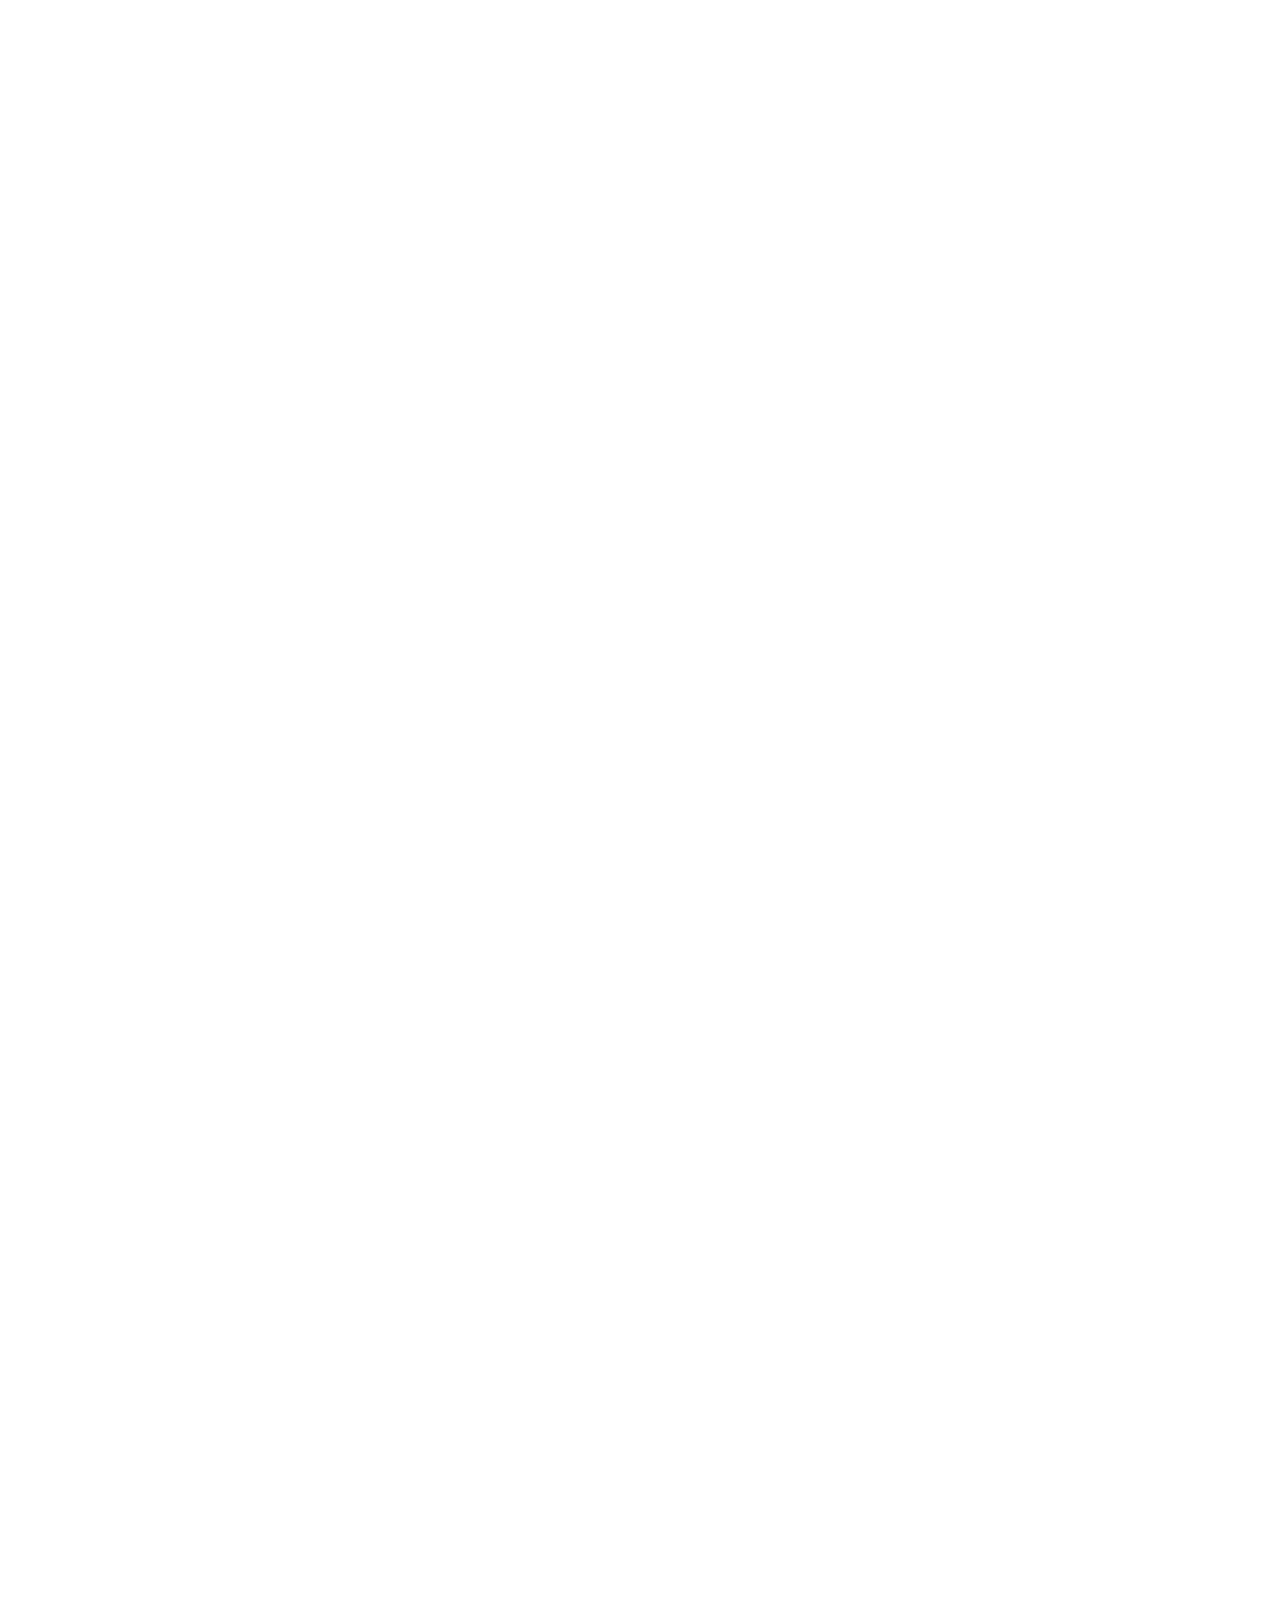
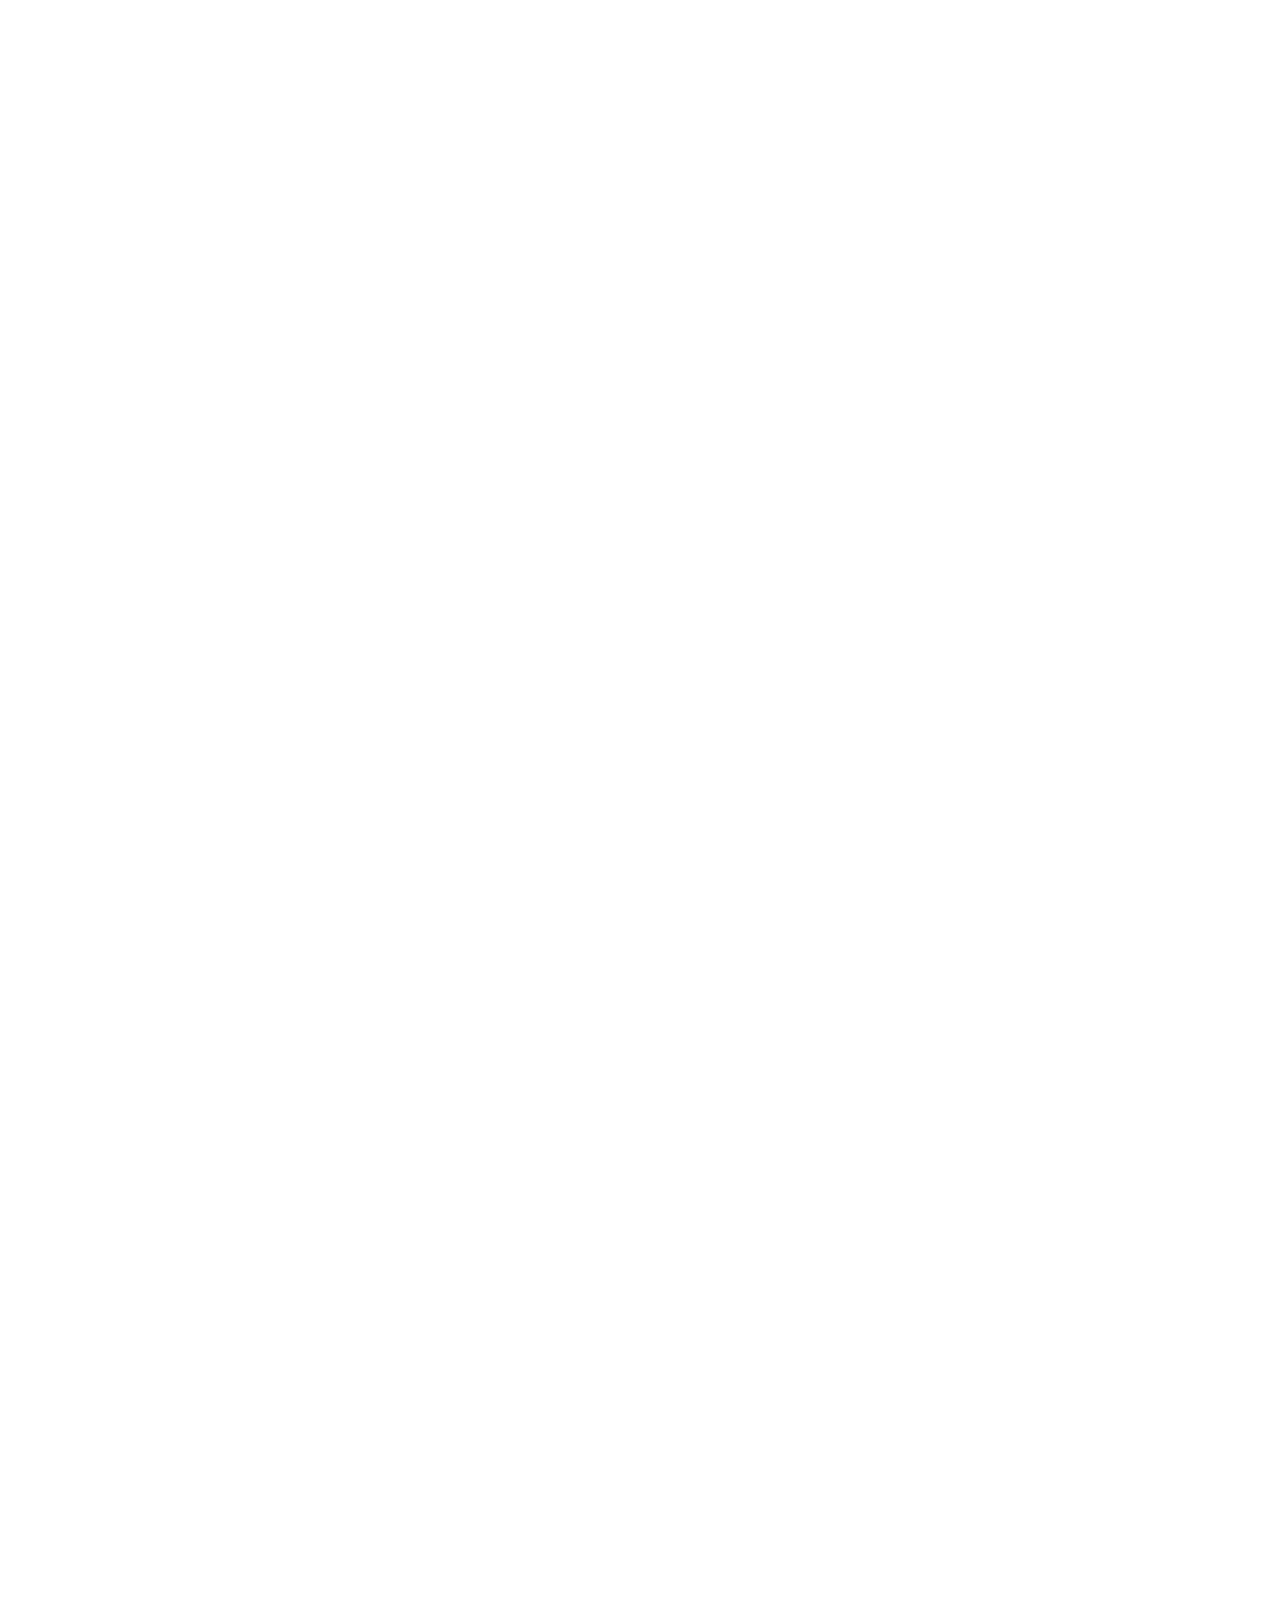
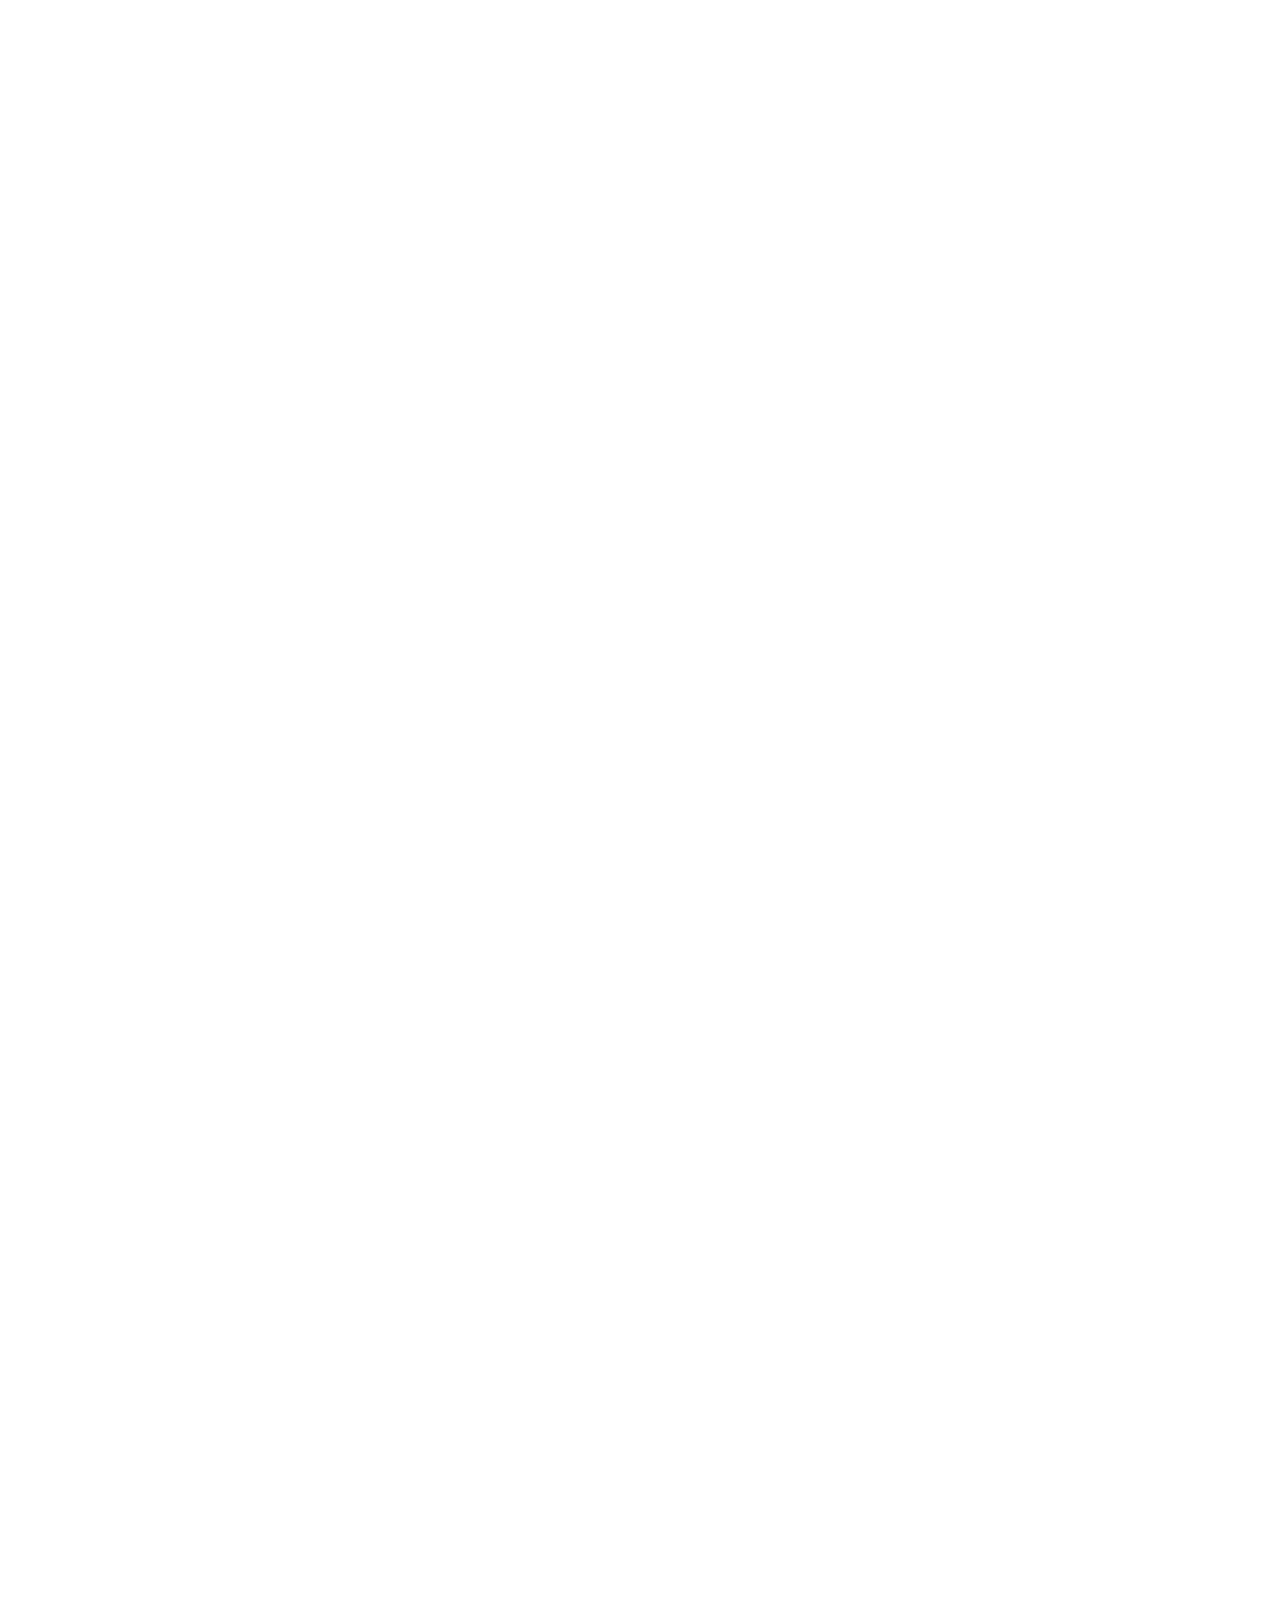
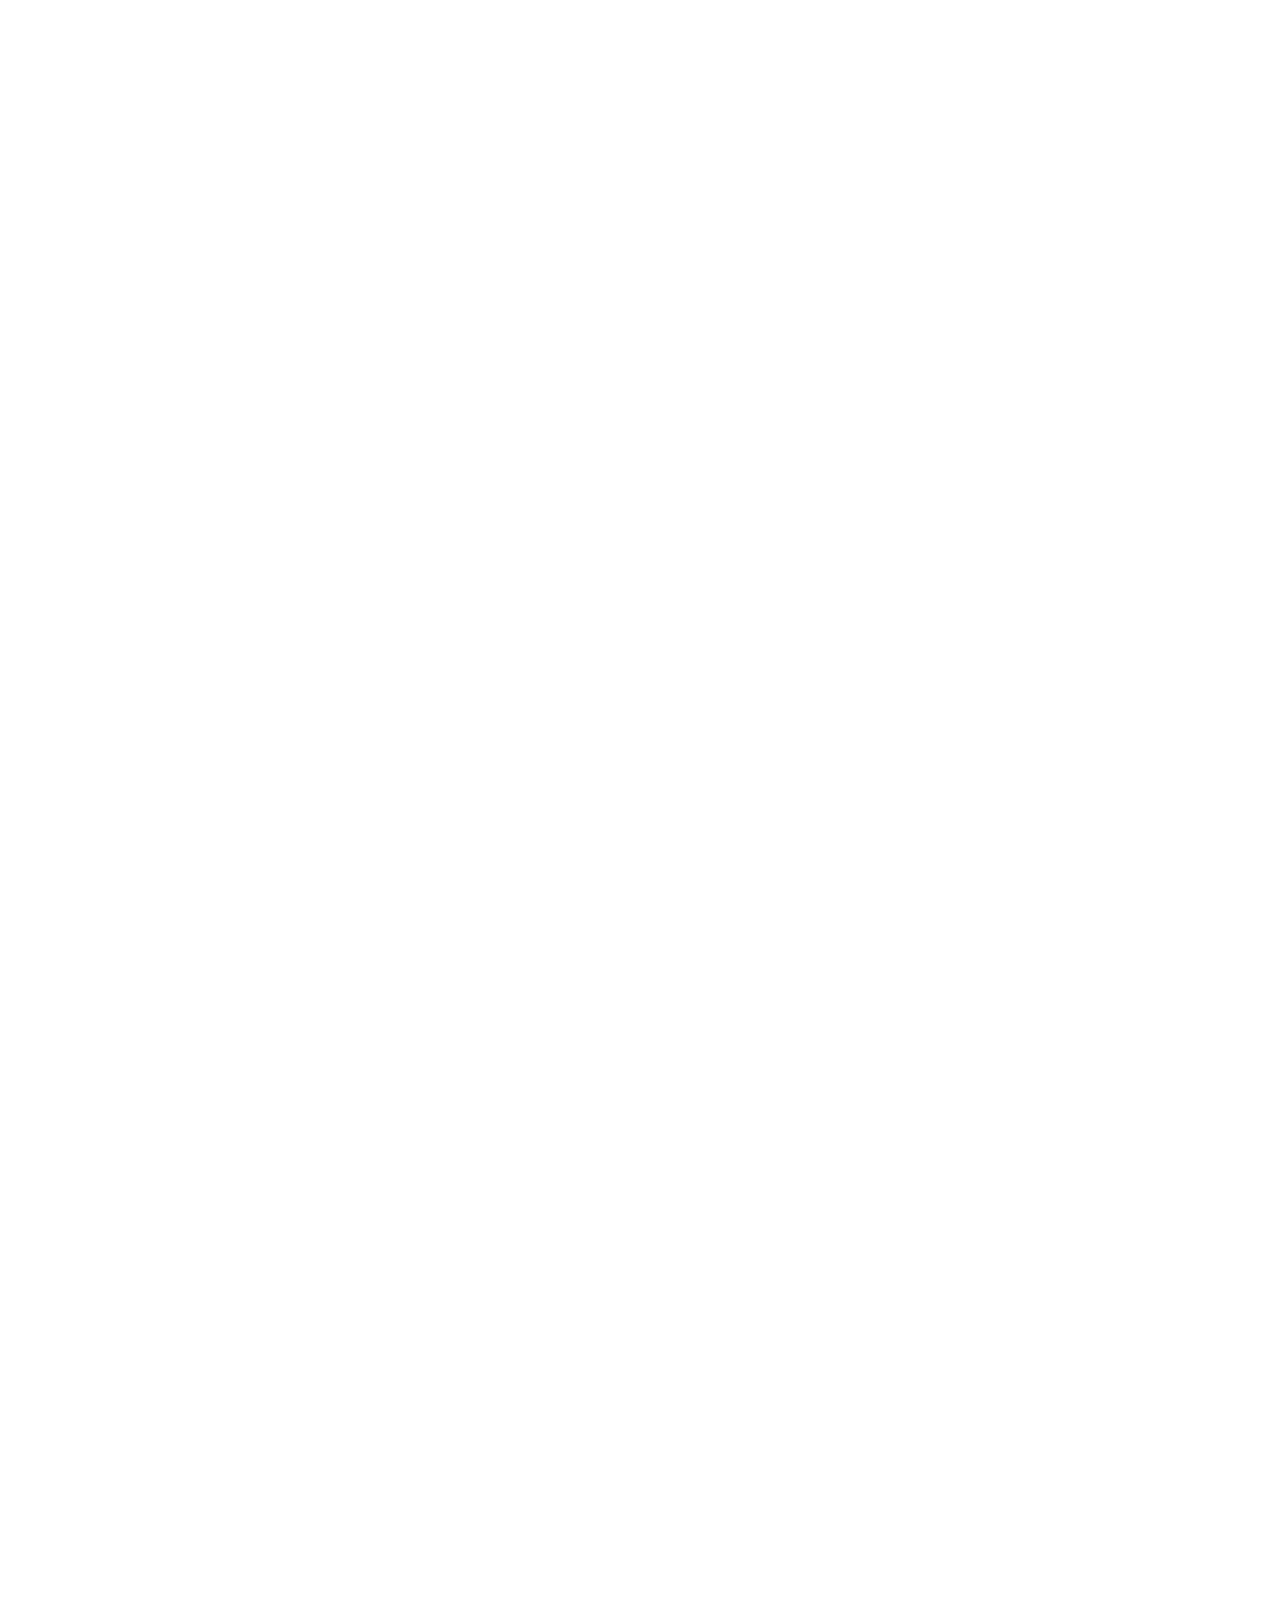
==== commit 7934f583: "Lecture05 are added.." ====
--- a/Lecture04/index.html
+++ b/Lecture04/index.html
@@ -91,11 +91,11 @@
 	<track kind="subtitles" src="translate2.vtt" srclang="ar" label="Arabic">
 
 	<!-- Form -->
-	<form action="" method="POST">
+	<form action="" method="GET">
 		<label>Username</label>
-		<input type="text" placeholder="username" name="username"> <br><br>
+		<input type="text" placeholder="username" name="username" value="Mohamed"  readonly> <br><br>
 		<label>Password</label>
-		<input type="password" placeholder="password" name="password">
+		<input type="password" placeholder="password" name="password" autofocus>
 		<input type="email" name="email" placeholder="Email">
 		<br><br>
 		<textarea cols="20" rows="10" required></textarea>
@@ -103,7 +103,7 @@
 		<input type="color" name="">
 		<input type="hidden" value="Mohamed">
 
-		<select>
+		<select multiple name="select">
 			<optgroup label="Languages">
 				<option>English</option>
 				<option>Arabic</option>
@@ -115,8 +115,49 @@
 				<option>It</option>
 			</optgroup>
 		</select>
+		<br><br>
+
+		<div>
+			<input type="radio" name="gender" id="male" checked>
+			<label for="male">Male</label>
+		</div>
+
+		<div>
+			<input type="radio" name="gender" id="female">
+			<label for="female">Female</label>
+		</div>
+
+		<br><br>
+
 		<input type="reset" name="" value="reset">
 		<input type="submit" value="Enter">
+
+
+		<div>
+			<input type="checkbox" name="gender" id="ar">
+			<label for="ar">Arabic</label>
+		</div>
+
+		<div>
+			<input type="checkbox" name="gender" id="en" checked>
+			<label for="en">English</label>
+		</div>
+
+		<div>
+			<input type="checkbox" name="gender" id="it">
+			<label for="it">Italiano</label>
+		</div>
+
+		<br><br>
+
+		<input type="search" name="search">
+		<input type="file" name="upload">
+		<input type="url" name="" placeholder="Enter url only">
+
+		<input type="reset" name="" value="reset">
+		<input type="submit" value="Enter">
+
+
 	</form>
 
 </body>
